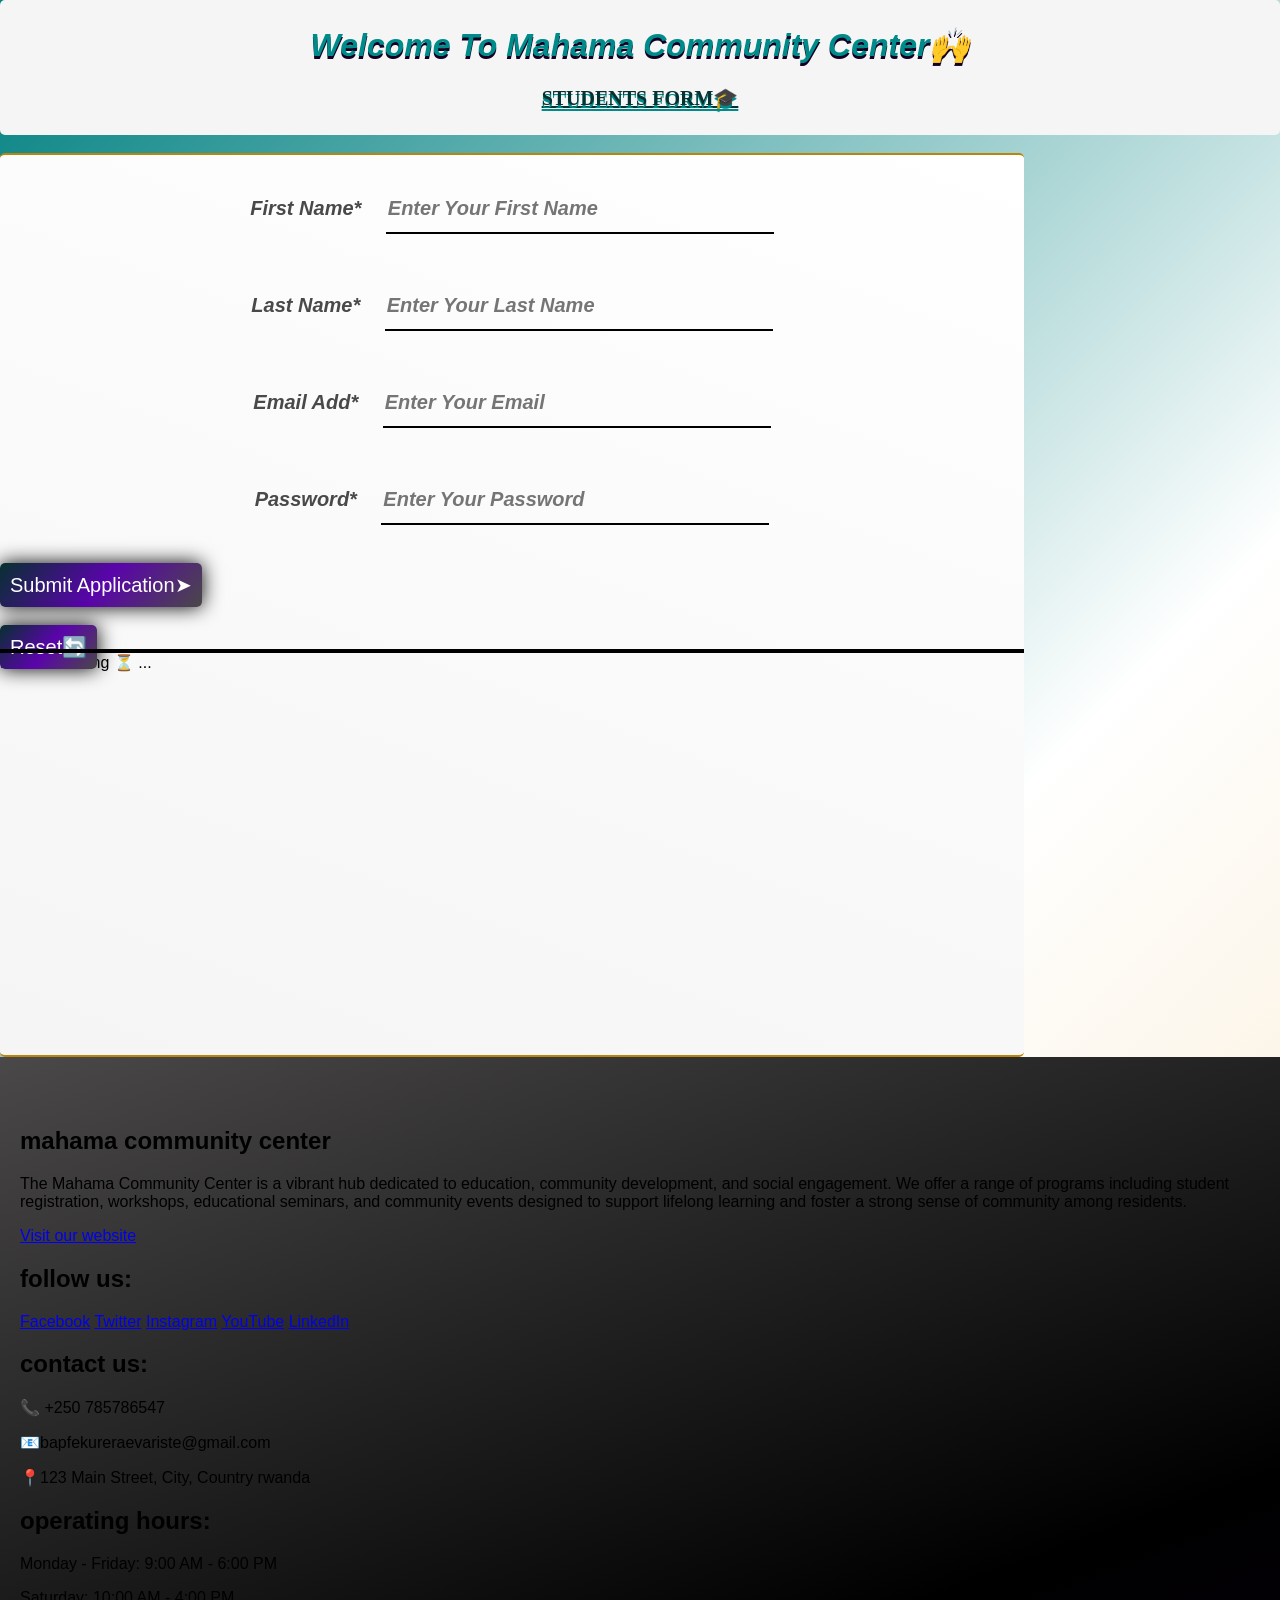
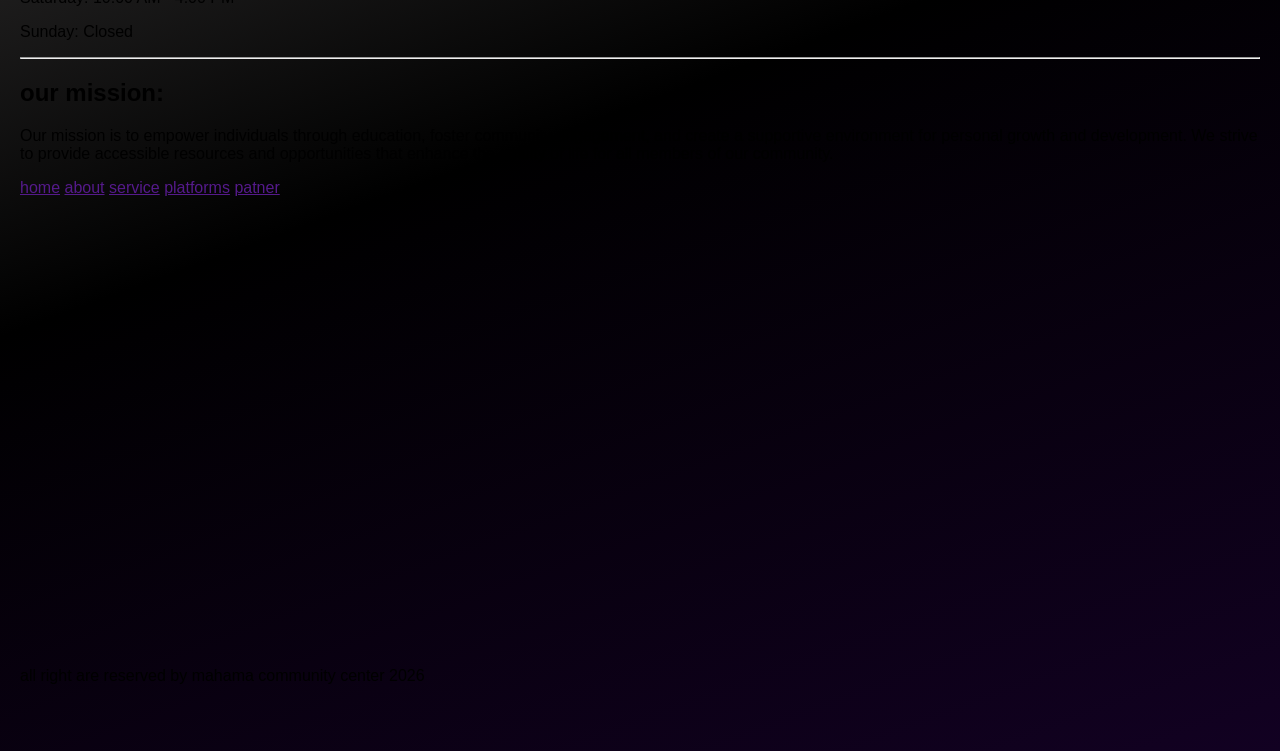
==== index.html @ 08a38965 "first committ" ====
<!DOCTYPE html>
<html lang="en">
<head>
    <meta charset="UTF-8">
    <meta name="viewport" content="width=device-width, initial-scale=1.0">
    <title>CED🗂️</title>
    <link rel="stylesheet" href="./index.css">
</head>
<body>
    <header class="header">
    <h1>welcome to mahama community center🙌</h1>
    <h3><span>students form🎓</span></h3>
    </header>
    <br>
    <div class="container" id="container">
    <form action="" id="myform">
        <div class="form">
            <label for="fname">first name*</label>
            <input type="text" name="fname" id="fname" placeholder="enter your first name">
        </div>
        <br>
        <div class="form">
            <label for="lname">last name*</label>
            <input type="text" name="name" id="lname" placeholder="enter your last name">
        </div>
        <br>
        <div class="form">
            <label for="email">email add*</label>
           <input type="text" name="email" id="email" placeholder="enter your email">
        </div>
        <br>
        <div class="form">
            <label for="password">password*</label>
            <input type="password" name="password" id="password" placeholder="enter your password">
        </div>
        <br>
        <div class="button">
            <button type="submit">submit application➤</button>
        </div>
        <br>
        <div class="btn">
            <button type="reset">reset🔄</button>
        </div>
        <div class="message" id="message"></div>
    </form>
    <div class="btn1" id="btn1">
        </div>
    </div>
    <div class="footer">
        <div class="head">
            <h2>mahama community center</h2>
            <p>The Mahama Community Center is a vibrant hub dedicated to education, community development, and social engagement. We offer a range of programs including student registration, workshops, educational seminars, and community events designed to support lifelong learning and foster a strong sense of community among residents.</p>
        </div>
        <div class="link">
            <a href="https://mahama-community-center.com">Visit our website</a>
        </div>
        <div class="social">
            <h2>follow us:</h2>
            <div class="media">
            <a href="https://facebook.com/mahamacomunitycenter">Facebook</a>
            <a href="https://twitter.com/mahamacomunitycenter">Twitter</a>
            <a href="https://instagram.com/mahamacomunitycenter">Instagram</a>
            <a href="https://youtube.com/mahamacommunitycenter">YouTube</a>
            <a href="https://linkedin.com/mahamacommunitycenter">LinkedIn</a>
            </div>
        </div>
        <div class="card1">
            <h2>contact us:</h2>
            <p>📞 +250 785786547</p>
            <p>📧bapfekureraevariste@gmail.com</p>
            <p>📍123 Main Street, City, Country rwanda</p>
        </div>
        <div class="card2">
            <h2>operating hours:</h2>
            <p>Monday - Friday: 9:00 AM - 6:00 PM</p>
            <p>Saturday: 10:00 AM - 4:00 PM</p>
            <p>Sunday: Closed</p>
        </div>
        <hr>
        <div class="card3">
            <h2>our mission:</h2>
            <p>Our mission is to empower individuals through education, foster community engagement, and create a supportive environment for personal growth and development. We strive to provide accessible resources and opportunities that enhance the quality of life for all members of our community.</p>
        </div>
        <div class="card4">
            <div class="card5">
            <a href="">home</a>
            <a href="">about</a>
            <a href="">service</a>
            <a href="">platforms</a>
            <a href="">patner</a>
            </div>
        </div>
        <div class="goole">
            <iframe 
  src="https://www.google.com/maps/embed?pb=!1m18!1m12!1m3!1d3976.1234567890123!2d30.1234567890123!3d-1.1234567890123!2m3!1f0!2f0!3f0!3m2!1i1024!2i768!4f13.1!3m3!1m2!1s0x123456789012345%3A0x123456789012345!2sMahama%20Community%20Center!5e0!3m2!1sen!2srw!4v1700000000000" 
  width="600" 
  height="450" 
  style="border:0;" 
  allowfullscreen="" 
  loading="lazy">
</iframe>

        </div>
        <div class="card6">
            <p>all right are reserved by mahama community center 2026</p>
        </div>
    </div>
    <script src="./index.js"></script>
</body>
</html>
---- index.css ----
body{
    margin: 0;
    padding: 0;
    font-family: Arial, Helvetica, sans-serif;
    background:linear-gradient(135deg,teal,white,wheat) ;
}
.header{
    text-align: center;
    justify-self: center;
    padding: 5px 4px;
    background-color: whitesmoke;
    border-radius: 5px;
}
.header h1{
    color:darkcyan;
    font-size: 2rem;
    font-style: italic;
    font-weight: 900;
    text-shadow: 0 3px 0 #120122;
    text-transform: capitalize;
}
.header h3{
    font: 20px bold;
    text-transform: uppercase;
    text-shadow: 0 3px 0 darkcyan;
    color: #073030;
    font-weight: 900;
    text-decoration: underline;
}
.container{
    width: 80vw;
    height: 100vh;
    justify-self: center;
    border-radius: 5px;
    border-top: 2px solid darkgoldenrod;
    border-bottom: 2px solid darkgoldenrod;
    background: linear-gradient(200deg,white,whitesmoke);
}
.form{
    justify-self: center;
    text-align: center;
    margin-top: 30px;
}
.form label{
    color: #4a4848;
    font-size: 20px;
    font-weight: 900;
    font-style: italic;
    text-transform: capitalize;
}
.form input{
    width: 30vw;
    height: 5vh;
    border-top: none;
    border-left: none;
    border-right: none;
    border-bottom: 2px solid black;
    margin-left: 20px;
    font-size: 20px;
    background-color: transparent;
}
.form input::placeholder{
    font-size: 20px;
    font-weight: 700;
    font-style: italic;
    text-transform: capitalize;
}
.form input:hover{
    transform: translateY(-5px);
    transition: all ease 0.3s;
    cursor: pointer;
    border-bottom: 2px solid purple;
}
.button{
    position: relative;
    justify-self: center;
}
.button button{
    padding: 10px 10px;
    border: none;
    border-radius: 5px;
    cursor: pointer;
    font-size: 20px;
    color: white;
    text-transform: capitalize;
    animation-duration: 3s;
    animation-name: eva;
    animation-delay: 2s;
    animation-fill-mode: forwards;
    animation-iteration-count: infinite;
    animation-direction: alternate;
    animation-play-state: running;
    background: linear-gradient(130deg,#073030,#5a04ab,#4a4848);
}
@keyframes eva{
    from{
        transform: translateY(0px) scale(0.8);
        opacity: 0.8;
    }
    to{
        transform: translateY(20px) scale(1);
        opacity: 1;
        box-shadow: 0 0 20px black;
    }
}
.button button:hover{
    transform: translateY(-5px);
    cursor: wait;
    transition: all ease 0.3s;
    background: linear-gradient(135deg,#5a04ab,#4a4848,#073030);
}
.btn{
    justify-self: center;
    position: relative;
}
.btn button{
      padding: 10px 10px;
    border: none;
    border-radius: 5px;
    cursor: pointer;
    font-size: 20px;
    color: white;
    text-transform: capitalize;
    animation-duration: 3s;
    animation-name: eva;
    animation-delay: 0.8s;
    animation-fill-mode: forwards;
    animation-iteration-count: infinite;
    animation-direction: alternate;
    animation-play-state: running;
    background: linear-gradient(130deg,#073030,#5a04ab,#4a4848);
}
.btn button:hover{
     transform: translateY(-5px);
    cursor: wait;
    transition: all ease 0.3s;
    background: linear-gradient(135deg,#5a04ab,#4a4848,#073030);
}
.message{
    position: relative;
    justify-self: center;
    background-color: #734747;
    border: 2px solid black;
    text-align: center;
    color: white;
    display:hidden;
}
.btn1 button{
    padding: 10px 10px;
    background-color: transparent;
    border: none;
}
.btn1 button a{
    color: white;
    font-size: 20px;
    text-decoration: none;
    cursor: pointer;
}
.footer{
    padding: 50px 20px;
    background: linear-gradient(160deg,#4a4848,#000,#120122);
}
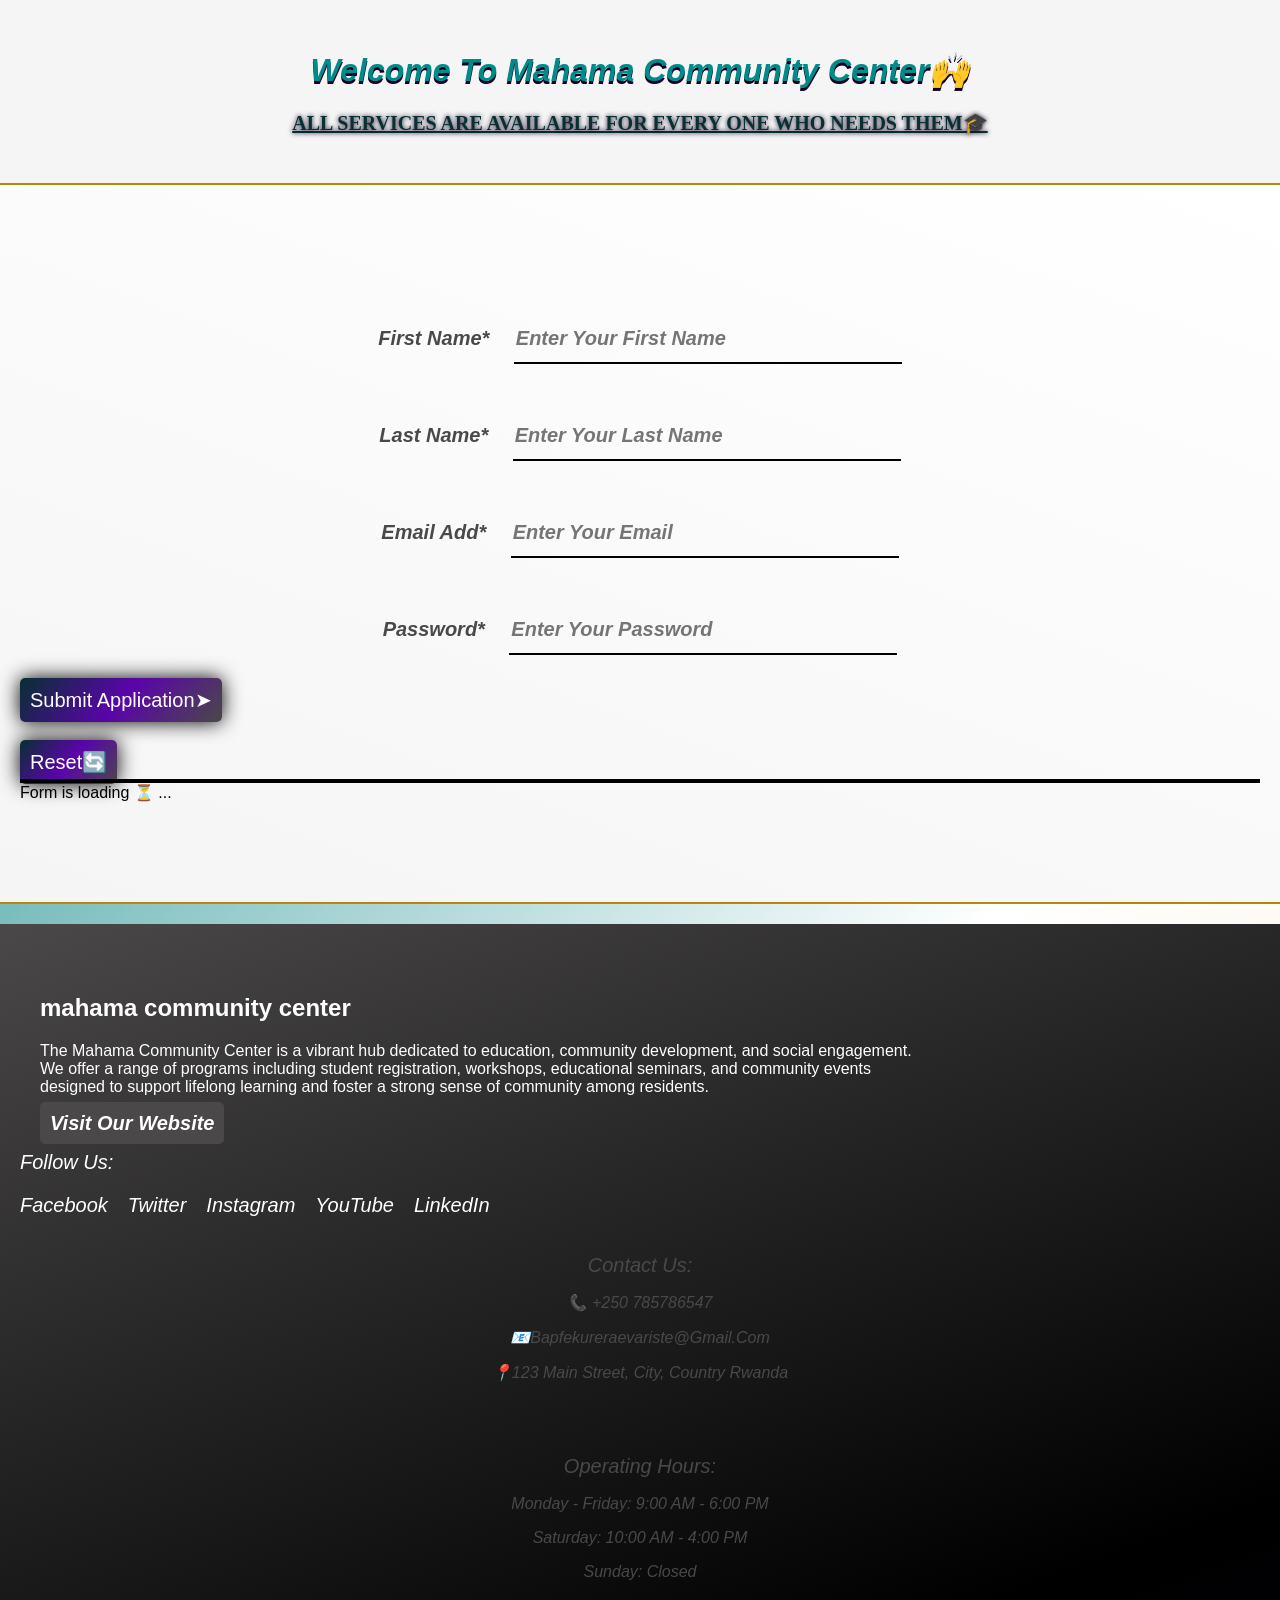
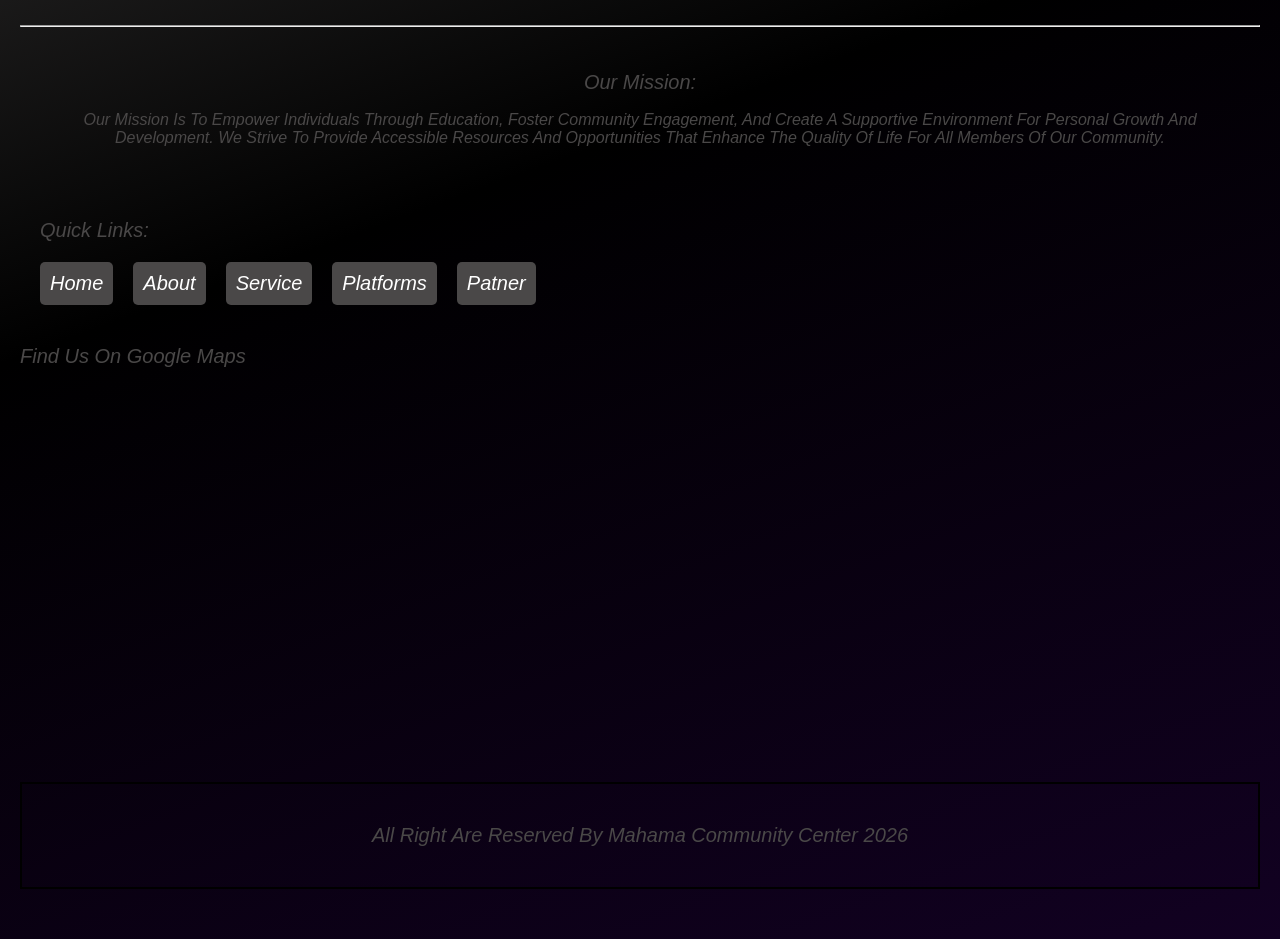
==== commit 9e9e92e8: "2commit" ====
--- a/index.html
+++ b/index.html
@@ -3,13 +3,13 @@
 <head>
     <meta charset="UTF-8">
     <meta name="viewport" content="width=device-width, initial-scale=1.0">
-    <title>CED🗂️</title>
+    <title>Mahama Community Center🗂️</title>
     <link rel="stylesheet" href="./index.css">
 </head>
 <body>
     <header class="header">
     <h1>welcome to mahama community center🙌</h1>
-    <h3><span>students form🎓</span></h3>
+    <h3><span>all services are available for every one who needs them🎓</span></h3>
     </header>
     <br>
     <div class="container" id="container">
@@ -52,7 +52,7 @@
             <p>The Mahama Community Center is a vibrant hub dedicated to education, community development, and social engagement. We offer a range of programs including student registration, workshops, educational seminars, and community events designed to support lifelong learning and foster a strong sense of community among residents.</p>
         </div>
         <div class="link">
-            <a href="https://mahama-community-center.com">Visit our website</a>
+            <a href="./index1.html">Visit our website</a>
         </div>
         <div class="social">
             <h2>follow us:</h2>
@@ -82,6 +82,7 @@
             <p>Our mission is to empower individuals through education, foster community engagement, and create a supportive environment for personal growth and development. We strive to provide accessible resources and opportunities that enhance the quality of life for all members of our community.</p>
         </div>
         <div class="card4">
+            <h2>quick links:</h2>
             <div class="card5">
             <a href="">home</a>
             <a href="">about</a>
@@ -91,6 +92,7 @@
             </div>
         </div>
         <div class="goole">
+            <h1>find us on google maps</h1>
             <iframe 
   src="https://www.google.com/maps/embed?pb=!1m18!1m12!1m3!1d3976.1234567890123!2d30.1234567890123!3d-1.1234567890123!2m3!1f0!2f0!3f0!3m2!1i1024!2i768!4f13.1!3m3!1m2!1s0x123456789012345%3A0x123456789012345!2sMahama%20Community%20Center!5e0!3m2!1sen!2srw!4v1700000000000" 
   width="600" 
--- a/index.css
+++ b/index.css
@@ -1,15 +1,14 @@
 body{
     margin: 0;
     padding: 0;
-    font-family: Arial, Helvetica, sans-serif;
+    font-family: Arial, sans-serif;
     background:linear-gradient(135deg,teal,white,wheat) ;
 }
 .header{
     text-align: center;
     justify-self: center;
-    padding: 5px 4px;
+    padding: 30px 20px;
     background-color: whitesmoke;
-    border-radius: 5px;
 }
 .header h1{
     color:darkcyan;
@@ -22,16 +21,16 @@
 .header h3{
     font: 20px bold;
     text-transform: uppercase;
-    text-shadow: 0 3px 0 darkcyan;
+    text-shadow:0 0 5px #120122;
     color: #073030;
     font-weight: 900;
     text-decoration: underline;
 }
 .container{
-    width: 80vw;
-    height: 100vh;
-    justify-self: center;
-    border-radius: 5px;
+    position: relative;
+    bottom: 20px;
+    padding: 100px 20px;
+    justify-self: center;
     border-top: 2px solid darkgoldenrod;
     border-bottom: 2px solid darkgoldenrod;
     background: linear-gradient(200deg,white,whitesmoke);
@@ -95,10 +94,11 @@
 @keyframes eva{
     from{
         transform: translateY(0px) scale(0.8);
-        opacity: 0.8;
+        opacity: 0.9;
+         box-shadow: 0 0 10px black;
     }
     to{
-        transform: translateY(20px) scale(1);
+        transform: translateY(5px) scale(1);
         opacity: 1;
         box-shadow: 0 0 20px black;
     }
@@ -159,4 +159,223 @@
 .footer{
     padding: 50px 20px;
     background: linear-gradient(160deg,#4a4848,#000,#120122);
+}
+.head{
+    position: relative;
+    justify-self: left;
+    margin-left: 20px;
+    width: 70vw;
+    height: auto;
+    background-color: transparent;
+    color: white;
+}
+.link{
+    position: relative;
+    justify-self: center;
+    margin-left: 20px;
+
+}
+.link a{
+    text-decoration: none;
+    color: white;
+    font-size: 20px;
+    font-weight: 900;
+    font-style: italic;
+    text-transform: capitalize;
+    background-color: #4a4848;
+    padding: 10px 10px;
+    border-radius: 5px;
+}
+.link a:hover{
+    background-color: #073030;
+    color: white;
+    transition: all ease 0.3s;
+}
+.card1{
+    position: relative;
+    justify-self: center;
+    background-color: transparent;
+    padding: 20px 20px;
+    text-align: center;
+}
+.card1 h2{
+    color: #4a4848;
+    font-size: 20px;
+    font-weight: 500;
+    font-style: italic;
+    text-transform: capitalize;
+}
+.card1 p{
+    color: #4a4848;
+    font-size: 16px;
+    font-weight: 500;
+    font-style: italic;
+    text-transform: capitalize;
+}
+.card2{
+    position: relative;
+    justify-self: center;
+    background-color: transparent;
+    padding: 20px 20px;
+    text-align: center;
+}
+.card2 h2{
+    color: #4a4848;
+    font-size: 20px;
+    font-weight: 500;
+    font-style: italic;
+    text-transform: capitalize;
+}
+.card2 p{
+    color: #4a4848;
+    font-size: 16px;
+    font-weight: 500;
+    font-style: italic;
+    text-transform: capitalize;
+}
+.social h2{
+    color: white;
+    font-size: 20px;
+    top: 20px;
+    font-weight: 500;
+    font-style: italic;
+    text-transform: capitalize;
+}
+.card2 p{
+    color: #4a4848;
+    font-size: 16px;
+    font-weight: 500;
+    font-style: italic;
+    text-transform: capitalize;
+}
+.media{
+    display: flex;
+    flex-wrap: wrap;
+    gap: 20px;
+     margin-top: 20px;
+}
+.media a{
+    text-decoration: none;
+    color: white;
+    font-size: 20px;
+    font-weight: 500;
+    font-style: italic;
+    text-transform: capitalize;
+}
+.media a:hover{
+    background-color: #073030;
+    color: white;
+    transition: all ease 0.3s;
+    transform: translateY(-5px);
+}
+.card2{
+    position: relative;
+    justify-self: center;
+    background-color: transparent;
+    padding: 20px 20px;
+    text-align: center;
+}
+.card2 h2{
+    color: #4a4848;
+    font-size: 20px;
+    font-weight: 500;
+    font-style: italic;
+    text-transform: capitalize;
+}
+.card2 p{
+    color: #4a4848;
+    font-size: 16px;
+    font-weight: 500;
+    font-style: italic;
+    text-transform: capitalize;
+}
+.card3{
+    position: relative;
+    justify-self: center;
+    background-color: transparent;
+    padding: 20px 20px;
+    text-align: center;
+}
+.card3 h2{
+    color: #4a4848;
+    font-size: 20px;
+    font-weight: 500;
+    font-style: italic;
+    text-transform: capitalize;
+}
+.card3 p{
+    color: #4a4848;
+    font-size: 16px;
+    font-weight: 500;
+    font-style: italic;
+    text-transform: capitalize;
+}
+.card4{
+    position: relative;
+    justify-self: center;
+    background-color: transparent;
+    padding: 20px 20px;
+}
+.card4 h2{
+    color: #4a4848;
+    font-size: 20px;
+    font-weight: 500;
+    font-style: italic;
+    text-transform: capitalize;
+}
+.card5{
+    display: flex;
+    flex-wrap: wrap;
+    gap: 20px;
+    margin-top: 20px;
+}
+.card5 a{
+    text-decoration: none;
+    color: white;
+    font-size: 20px;
+    font-weight: 500;
+    font-style: italic;
+    text-transform: capitalize;
+    background-color: #4a4848;
+    padding: 10px 10px;
+    border-radius: 5px;
+}
+.card5 a:hover{
+    background-color: #073030;
+    color: white;
+    transition: all ease 0.3s;
+    transform: translateY(-5px);
+}
+.goole{
+    position: relative;
+    justify-self: center;
+    margin-top: 20px;
+}
+.goole h1{
+    color: #4a4848;
+    font-size: 20px;
+    font-weight: 500;
+    font-style: italic;
+    text-transform: capitalize;
+    margin-bottom: 10px;
+}
+.goole iframe{
+    width: 100%;
+    height: 400px;
+    border: none;
+}
+.card6{
+    position: relative;
+    justify-self: center;
+    background-color: transparent;
+    border: 2px solid black;
+    padding: 20px 20px;
+    text-align: center;
+}
+.card6 p{
+    color: #4a4848;
+    font-size: 20px;
+    font-weight: 500;
+    font-style: italic;
+    text-transform: capitalize;
 }
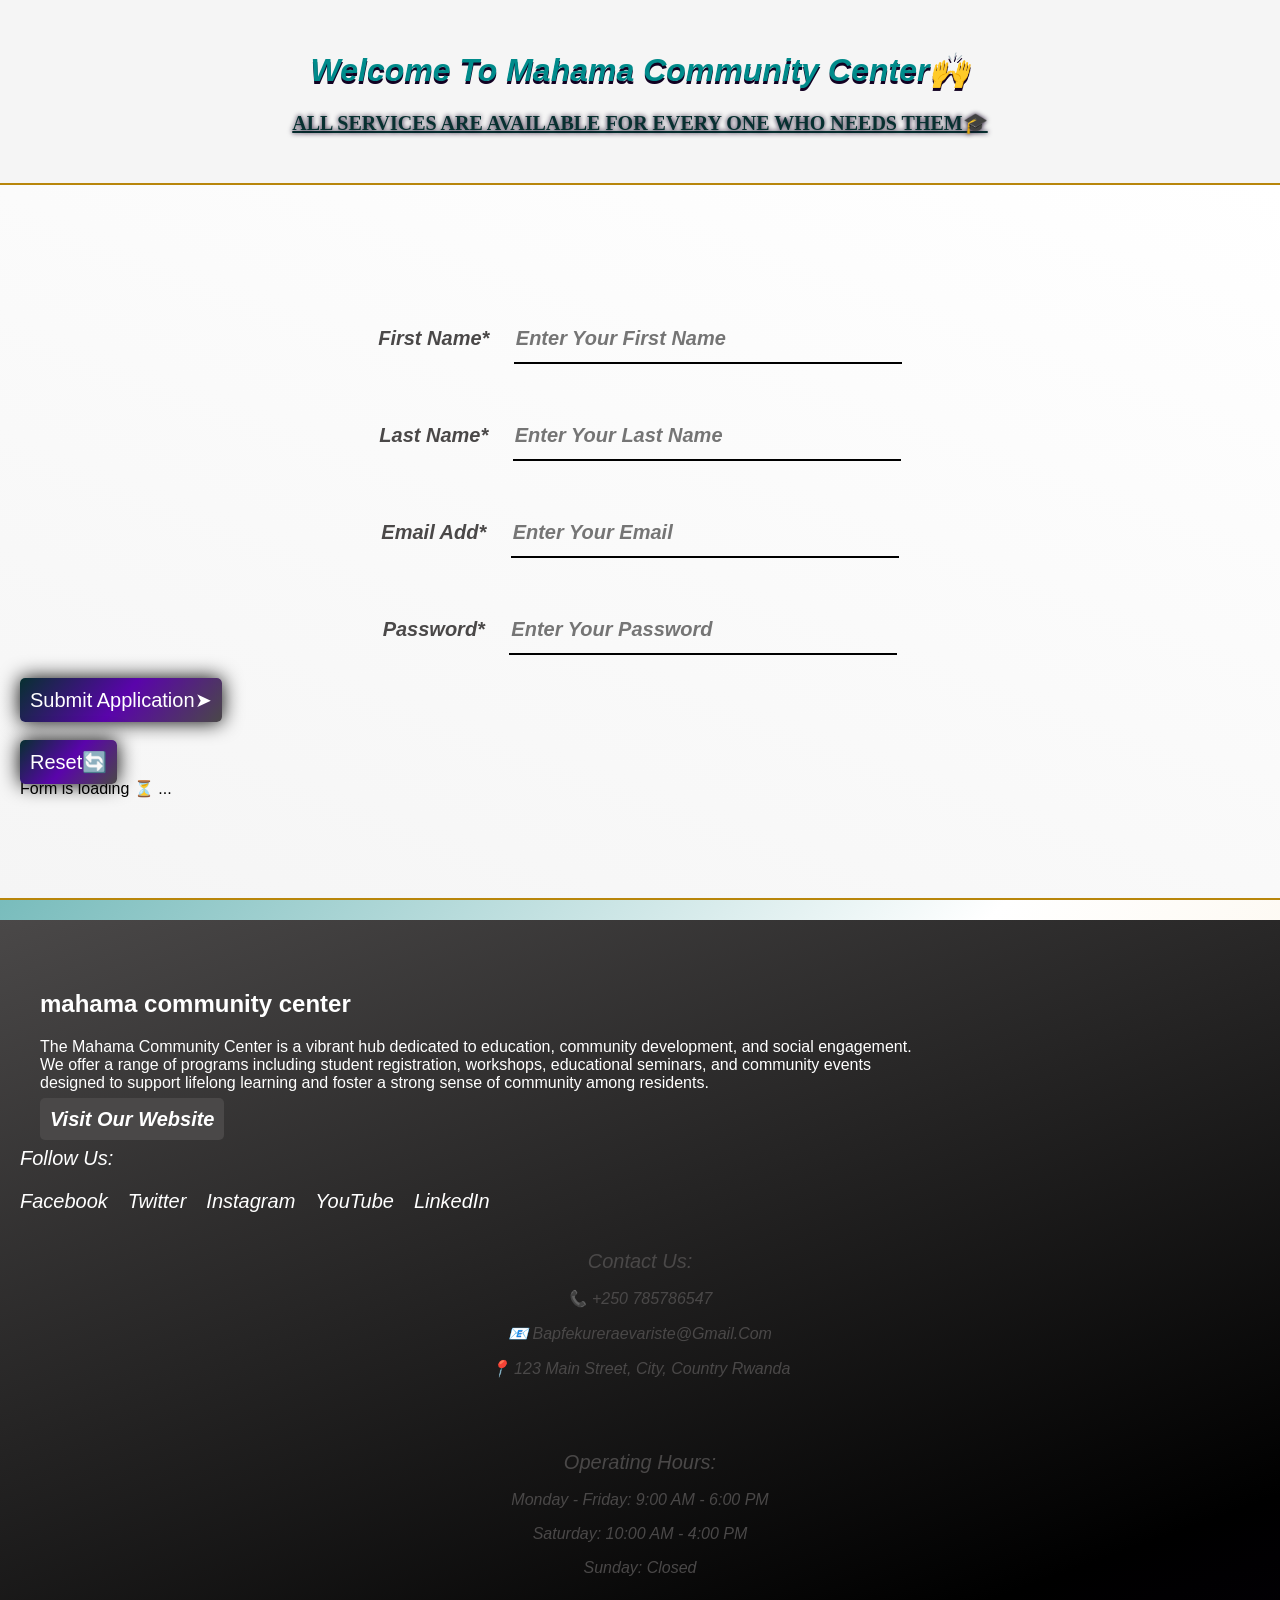
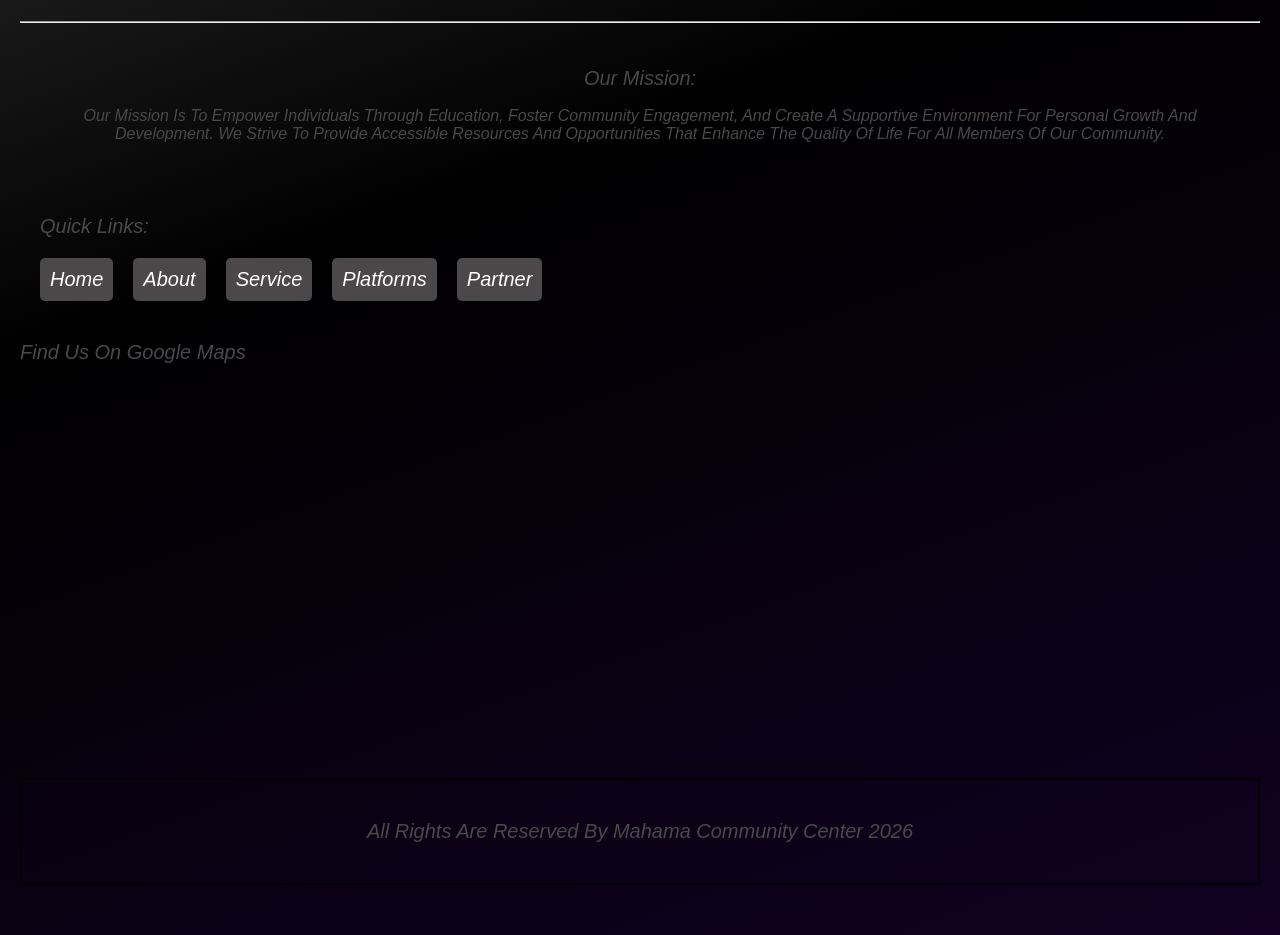
==== commit 4646290f: "3commit" ====
--- a/index.html
+++ b/index.html
@@ -4,47 +4,399 @@
     <meta charset="UTF-8">
     <meta name="viewport" content="width=device-width, initial-scale=1.0">
     <title>Mahama Community Center🗂️</title>
-    <link rel="stylesheet" href="./index.css">
+    <style>
+        body {
+            margin: 0;
+            padding: 0;
+            font-family: Arial, sans-serif;
+            background: linear-gradient(135deg, teal, white, wheat);
+        }
+        .header {
+            text-align: center;
+            justify-self: center;
+            padding: 30px 20px;
+            background-color: whitesmoke;
+        }
+        .header h1 {
+            color: darkcyan;
+            font-size: 2rem;
+            font-style: italic;
+            font-weight: 900;
+            text-shadow: 0 3px 0 #120122;
+            text-transform: capitalize;
+        }
+        .header h3 {
+            font: 20px bold;
+            text-transform: uppercase;
+            text-shadow: 0 0 5px #120122;
+            color: #073030;
+            font-weight: 900;
+            text-decoration: underline;
+        }
+        .container {
+            position: relative;
+            bottom: 20px;
+            padding: 100px 20px;
+            justify-self: center;
+            border-top: 2px solid darkgoldenrod;
+            border-bottom: 2px solid darkgoldenrod;
+            background: linear-gradient(200deg, white, whitesmoke);
+        }
+        .form {
+            justify-self: center;
+            text-align: center;
+            margin-top: 30px;
+        }
+        .form label {
+            color: #4a4848;
+            font-size: 20px;
+            font-weight: 900;
+            font-style: italic;
+            text-transform: capitalize;
+        }
+        .form input {
+            width: 30vw;
+            height: 5vh;
+            border-top: none;
+            border-left: none;
+            border-right: none;
+            border-bottom: 2px solid black;
+            margin-left: 20px;
+            font-size: 20px;
+            background-color: transparent;
+        }
+        .form input::placeholder {
+            font-size: 20px;
+            font-weight: 700;
+            font-style: italic;
+            text-transform: capitalize;
+        }
+        .form input:hover {
+            transform: translateY(-5px);
+            transition: all ease 0.3s;
+            cursor: pointer;
+            border-bottom: 2px solid purple;
+        }
+        .button {
+            position: relative;
+            justify-self: center;
+        }
+        .button button {
+            padding: 10px 10px;
+            border: none;
+            border-radius: 5px;
+            cursor: pointer;
+            font-size: 20px;
+            color: white;
+            text-transform: capitalize;
+            animation-duration: 3s;
+            animation-name: eva;
+            animation-delay: 2s;
+            animation-fill-mode: forwards;
+            animation-iteration-count: infinite;
+            animation-direction: alternate;
+            animation-play-state: running;
+            background: linear-gradient(130deg, #073030, #5a04ab, #4a4848);
+        }
+        @keyframes eva {
+            from {
+                transform: translateY(0px) scale(0.8);
+                opacity: 0.9;
+                box-shadow: 0 0 10px black;
+            }
+            to {
+                transform: translateY(5px) scale(1);
+                opacity: 1;
+                box-shadow: 0 0 20px black;
+            }
+        }
+        .button button:hover {
+            transform: translateY(-5px);
+            cursor: wait;
+            transition: all ease 0.3s;
+            background: linear-gradient(135deg, #5a04ab, #4a4848, #073030);
+        }
+        .btn {
+            justify-self: center;
+            position: relative;
+        }
+        .btn button {
+            padding: 10px 10px;
+            border: none;
+            border-radius: 5px;
+            cursor: pointer;
+            font-size: 20px;
+            color: white;
+            text-transform: capitalize;
+            animation-duration: 3s;
+            animation-name: eva;
+            animation-delay: 0.8s;
+            animation-fill-mode: forwards;
+            animation-iteration-count: infinite;
+            animation-direction: alternate;
+            animation-play-state: running;
+            background: linear-gradient(130deg, #073030, #5a04ab, #4a4848);
+        }
+        .btn button:hover {
+            transform: translateY(-5px);
+            cursor: wait;
+            transition: all ease 0.3s;
+            background: linear-gradient(135deg, #5a04ab, #4a4848, #073030);
+        }
+        .message {
+            position: relative;
+            justify-self: center;
+            background-color: #734747;
+            border: 2px solid black;
+            text-align: center;
+            color: white;
+            display: none;
+        }
+        .btn1 button {
+            padding: 10px 10px;
+            background-color: transparent;
+            border: none;
+        }
+        .btn1 button a {
+            color: white;
+            font-size: 20px;
+            text-decoration: none;
+            cursor: pointer;
+        }
+        .footer {
+            padding: 50px 20px;
+            background: linear-gradient(160deg, #4a4848, #000, #120122);
+        }
+        .head {
+            position: relative;
+            justify-self: left;
+            margin-left: 20px;
+            width: 70vw;
+            height: auto;
+            background-color: transparent;
+            color: white;
+        }
+        .link {
+            position: relative;
+            justify-self: center;
+            margin-left: 20px;
+        }
+        .link a {
+            text-decoration: none;
+            color: white;
+            font-size: 20px;
+            font-weight: 900;
+            font-style: italic;
+            text-transform: capitalize;
+            background-color: #4a4848;
+            padding: 10px 10px;
+            border-radius: 5px;
+        }
+        .link a:hover {
+            background-color: #073030;
+            color: white;
+            transition: all ease 0.3s;
+        }
+        .card1 {
+            position: relative;
+            justify-self: center;
+            background-color: transparent;
+            padding: 20px 20px;
+            text-align: center;
+        }
+        .card1 h2 {
+            color: #4a4848;
+            font-size: 20px;
+            font-weight: 500;
+            font-style: italic;
+            text-transform: capitalize;
+        }
+        .card1 p {
+            color: #4a4848;
+            font-size: 16px;
+            font-weight: 500;
+            font-style: italic;
+            text-transform: capitalize;
+        }
+        .card2 {
+            position: relative;
+            justify-self: center;
+            background-color: transparent;
+            padding: 20px 20px;
+            text-align: center;
+        }
+        .card2 h2 {
+            color: #4a4848;
+            font-size: 20px;
+            font-weight: 500;
+            font-style: italic;
+            text-transform: capitalize;
+        }
+        .card2 p {
+            color: #4a4848;
+            font-size: 16px;
+            font-weight: 500;
+            font-style: italic;
+            text-transform: capitalize;
+        }
+        .social h2 {
+            color: white;
+            font-size: 20px;
+            top: 20px;
+            font-weight: 500;
+            font-style: italic;
+            text-transform: capitalize;
+        }
+        .media {
+            display: flex;
+            flex-wrap: wrap;
+            gap: 20px;
+            margin-top: 20px;
+        }
+        .media a {
+            text-decoration: none;
+            color: white;
+            font-size: 20px;
+            font-weight: 500;
+            font-style: italic;
+            text-transform: capitalize;
+        }
+        .media a:hover {
+            background-color: #073030;
+            color: white;
+            transition: all ease 0.3s;
+            transform: translateY(-5px);
+        }
+        .card3 {
+            position: relative;
+            justify-self: center;
+            background-color: transparent;
+            padding: 20px 20px;
+            text-align: center;
+        }
+        .card3 h2 {
+            color: #4a4848;
+            font-size: 20px;
+            font-weight: 500;
+            font-style: italic;
+            text-transform: capitalize;
+        }
+        .card3 p {
+            color: #4a4848;
+            font-size: 16px;
+            font-weight: 500;
+            font-style: italic;
+            text-transform: capitalize;
+        }
+        .card4 {
+            position: relative;
+            justify-self: center;
+            background-color: transparent;
+            padding: 20px 20px;
+        }
+        .card4 h2 {
+            color: #4a4848;
+            font-size: 20px;
+            font-weight: 500;
+            font-style: italic;
+            text-transform: capitalize;
+        }
+        .card5 {
+            display: flex;
+            flex-wrap: wrap;
+            gap: 20px;
+            margin-top: 20px;
+        }
+        .card5 a {
+            text-decoration: none;
+            color: white;
+            font-size: 20px;
+            font-weight: 500;
+            font-style: italic;
+            text-transform: capitalize;
+            background-color: #4a4848;
+            padding: 10px 10px;
+            border-radius: 5px;
+        }
+        .card5 a:hover {
+            background-color: #073030;
+            color: white;
+            transition: all ease 0.3s;
+            transform: translateY(-5px);
+        }
+        .goole {
+            position: relative;
+            justify-self: center;
+            margin-top: 20px;
+        }
+        .goole h1 {
+            color: #4a4848;
+            font-size: 20px;
+            font-weight: 500;
+            font-style: italic;
+            text-transform: capitalize;
+            margin-bottom: 10px;
+        }
+        .goole iframe {
+            width: 100%;
+            height: 400px;
+            border: none;
+        }
+        .card6 {
+            position: relative;
+            justify-self: center;
+            background-color: transparent;
+            border: 2px solid black;
+            padding: 20px 20px;
+            text-align: center;
+        }
+        .card6 p {
+            color: #4a4848;
+            font-size: 20px;
+            font-weight: 500;
+            font-style: italic;
+            text-transform: capitalize;
+        }
+    </style>
 </head>
 <body>
     <header class="header">
-    <h1>welcome to mahama community center🙌</h1>
-    <h3><span>all services are available for every one who needs them🎓</span></h3>
+        <h1>welcome to mahama community center🙌</h1>
+        <h3><span>all services are available for every one who needs them🎓</span></h3>
     </header>
     <br>
     <div class="container" id="container">
-    <form action="" id="myform">
-        <div class="form">
-            <label for="fname">first name*</label>
-            <input type="text" name="fname" id="fname" placeholder="enter your first name">
-        </div>
-        <br>
-        <div class="form">
-            <label for="lname">last name*</label>
-            <input type="text" name="name" id="lname" placeholder="enter your last name">
-        </div>
-        <br>
-        <div class="form">
-            <label for="email">email add*</label>
-           <input type="text" name="email" id="email" placeholder="enter your email">
-        </div>
-        <br>
-        <div class="form">
-            <label for="password">password*</label>
-            <input type="password" name="password" id="password" placeholder="enter your password">
-        </div>
-        <br>
-        <div class="button">
-            <button type="submit">submit application➤</button>
-        </div>
-        <br>
-        <div class="btn">
-            <button type="reset">reset🔄</button>
-        </div>
-        <div class="message" id="message"></div>
-    </form>
-    <div class="btn1" id="btn1">
-        </div>
+        <form action="" id="myform">
+            <div class="form">
+                <label for="fname">first name*</label>
+                <input type="text" name="fname" id="fname" placeholder="enter your first name">
+            </div>
+            <br>
+            <div class="form">
+                <label for="lname">last name*</label>
+                <input type="text" name="name" id="lname" placeholder="enter your last name">
+            </div>
+            <br>
+            <div class="form">
+                <label for="email">email add*</label>
+                <input type="text" name="email" id="email" placeholder="enter your email">
+            </div>
+            <br>
+            <div class="form">
+                <label for="password">password*</label>
+                <input type="password" name="password" id="password" placeholder="enter your password">
+            </div>
+            <br>
+            <div class="button">
+                <button type="submit">submit application➤</button>
+            </div>
+            <br>
+            <div class="btn">
+                <button type="reset">reset🔄</button>
+            </div>
+            <div class="message" id="message"></div>
+        </form>
+        <div class="btn1" id="btn1"></div>
     </div>
     <div class="footer">
         <div class="head">
@@ -57,18 +409,18 @@
         <div class="social">
             <h2>follow us:</h2>
             <div class="media">
-            <a href="https://facebook.com/mahamacomunitycenter">Facebook</a>
-            <a href="https://twitter.com/mahamacomunitycenter">Twitter</a>
-            <a href="https://instagram.com/mahamacomunitycenter">Instagram</a>
-            <a href="https://youtube.com/mahamacommunitycenter">YouTube</a>
-            <a href="https://linkedin.com/mahamacommunitycenter">LinkedIn</a>
+                <a href="https://facebook.com/mahamacommunitycenter">Facebook</a>
+                <a href="https://twitter.com/mahamacommunitycenter">Twitter</a>
+                <a href="https://instagram.com/mahamacommunitycenter">Instagram</a>
+                <a href="https://youtube.com/mahamacommunitycenter">YouTube</a>
+                <a href="https://linkedin.com/mahamacommunitycenter">LinkedIn</a>
             </div>
         </div>
         <div class="card1">
             <h2>contact us:</h2>
             <p>📞 +250 785786547</p>
-            <p>📧bapfekureraevariste@gmail.com</p>
-            <p>📍123 Main Street, City, Country rwanda</p>
+            <p>📧 bapfekureraevariste@gmail.com</p>
+            <p>📍 123 Main Street, City, Country Rwanda</p>
         </div>
         <div class="card2">
             <h2>operating hours:</h2>
@@ -84,29 +436,99 @@
         <div class="card4">
             <h2>quick links:</h2>
             <div class="card5">
-            <a href="">home</a>
-            <a href="">about</a>
-            <a href="">service</a>
-            <a href="">platforms</a>
-            <a href="">patner</a>
+                <a href="#home">home</a>
+                <a href="#about">about</a>
+                <a href="#service">service</a>
+                <a href="#platforms">platforms</a>
+                <a href="#partner">partner</a>
             </div>
         </div>
         <div class="goole">
             <h1>find us on google maps</h1>
-            <iframe 
-  src="https://www.google.com/maps/embed?pb=!1m18!1m12!1m3!1d3976.1234567890123!2d30.1234567890123!3d-1.1234567890123!2m3!1f0!2f0!3f0!3m2!1i1024!2i768!4f13.1!3m3!1m2!1s0x123456789012345%3A0x123456789012345!2sMahama%20Community%20Center!5e0!3m2!1sen!2srw!4v1700000000000" 
-  width="600" 
-  height="450" 
-  style="border:0;" 
-  allowfullscreen="" 
-  loading="lazy">
-</iframe>
-
+            <iframe src="https://www.google.com/maps/embed?pb=!1m18!1m12!1m3!1d3976.1234567890123!2d30.1234567890123!3d-1.1234567890123!2m3!1f0!2f0!3f0!3m2!1i1024!2i768!4f13.1!3m3!1m2!1s0x123456789012345%3A0x123456789012345!2sMahama%20Community%20Center!5e0!3m2!1sen!2srw!4v1700000000000" width="600" height="450" style="border:0;" allowfullscreen="" loading="lazy"></iframe>
         </div>
         <div class="card6">
-            <p>all right are reserved by mahama community center 2026</p>
+            <p>all rights are reserved by mahama community center 2026</p>
         </div>
     </div>
-    <script src="./index.js"></script>
+    <script>
+        const myform = document.getElementById('myform');
+        const message = document.getElementById('message');
+        const btn1 = document.getElementById('btn1');
+
+        myform.addEventListener('submit', (e) => {
+            e.preventDefault();
+
+            const fname = document.getElementById('fname').value.trim();
+            const lname = document.getElementById('lname').value.trim();
+            const email = document.getElementById('email').value.trim();
+            const password = document.getElementById('password').value.trim();
+
+            // 1. Validation Check First
+            if (!fname || !lname || !email || !password) {
+                alert('Please fill out all fields ❌');
+                return;
+            }
+
+            // 2. Success Message Styling
+            message.style.display = 'block';
+            message.style.backgroundColor = 'darkgreen';
+            message.style.color = 'white';
+            message.style.padding = '30px';
+            message.style.position = 'absolute';
+            message.style.top = '100px';
+            message.style.left = '50%'; // Centered accurately
+            message.style.transform = 'translateX(-50%)';
+            message.style.width = '40vw';
+            message.style.position = 'fixed';
+            message.style.borderRadius = '5px';
+
+            // 3. Close Button Styling & Text
+            btn1.style.display = 'block';
+            btn1.style.margin = '20px auto 0'; // Centers button in the div
+            btn1.style.backgroundColor = 'red';
+            btn1.style.color = 'white';
+            btn1.style.border = 'none';
+            btn1.style.borderRadius = '5px';
+            btn1.style.cursor = 'pointer';
+            btn1.innerText = 'Close';
+            btn1.style.padding = '10px 10px';
+
+            // 4. Update Content
+            message.innerHTML = `
+                <p>Thank you for your information 🤝!!</p>
+                <p>1. First name: ${fname} ✅</p>
+                <p>2. Last name: ${lname} ✅</p>
+                <p>3. Email: ${email} ✅</p>
+                <p>4. Password: ${password} ✅</p>
+            `;
+
+            // Append the button back inside the message if it's not already
+            message.appendChild(btn1);
+
+            myform.reset();
+        });
+
+        // 5. Close Button Logic
+        btn1.addEventListener('click', () => {
+            btn1.innerHTML = `
+                <div class='card'><a href='./index.html'><button>Switch Next✨</a></button></div>
+            `;
+        });
+
+        document.addEventListener('DOMContentLoaded', () => {
+            const container = document.getElementById('container');
+
+            // Example: create a child element and append it
+            const child = document.createElement('div');
+            child.textContent = 'Form is loading ⏳ ...';
+            container.appendChild(child);
+
+            // Show alert once after 1 second
+            setTimeout(() => {
+                alert('Mahama Community Center...');
+            }, 1000);
+        });
+    </script>
 </body>
 </html>
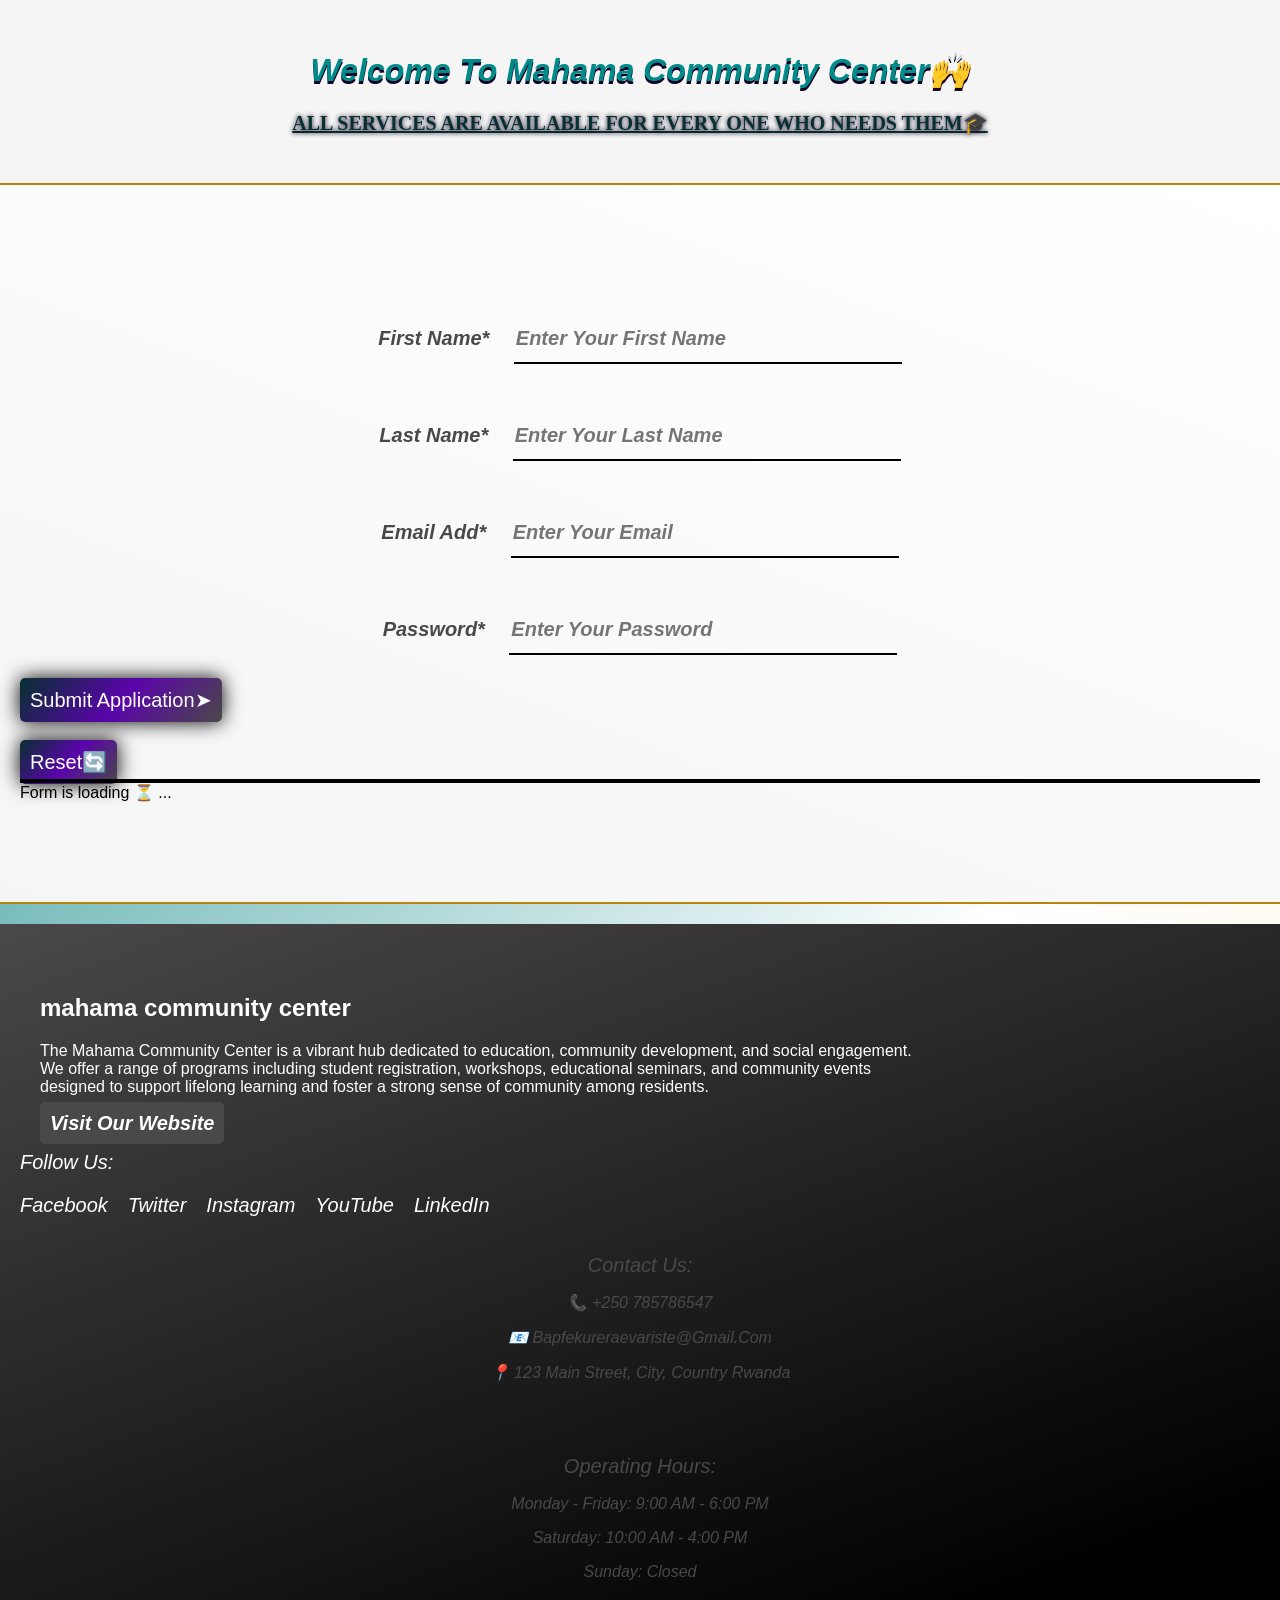
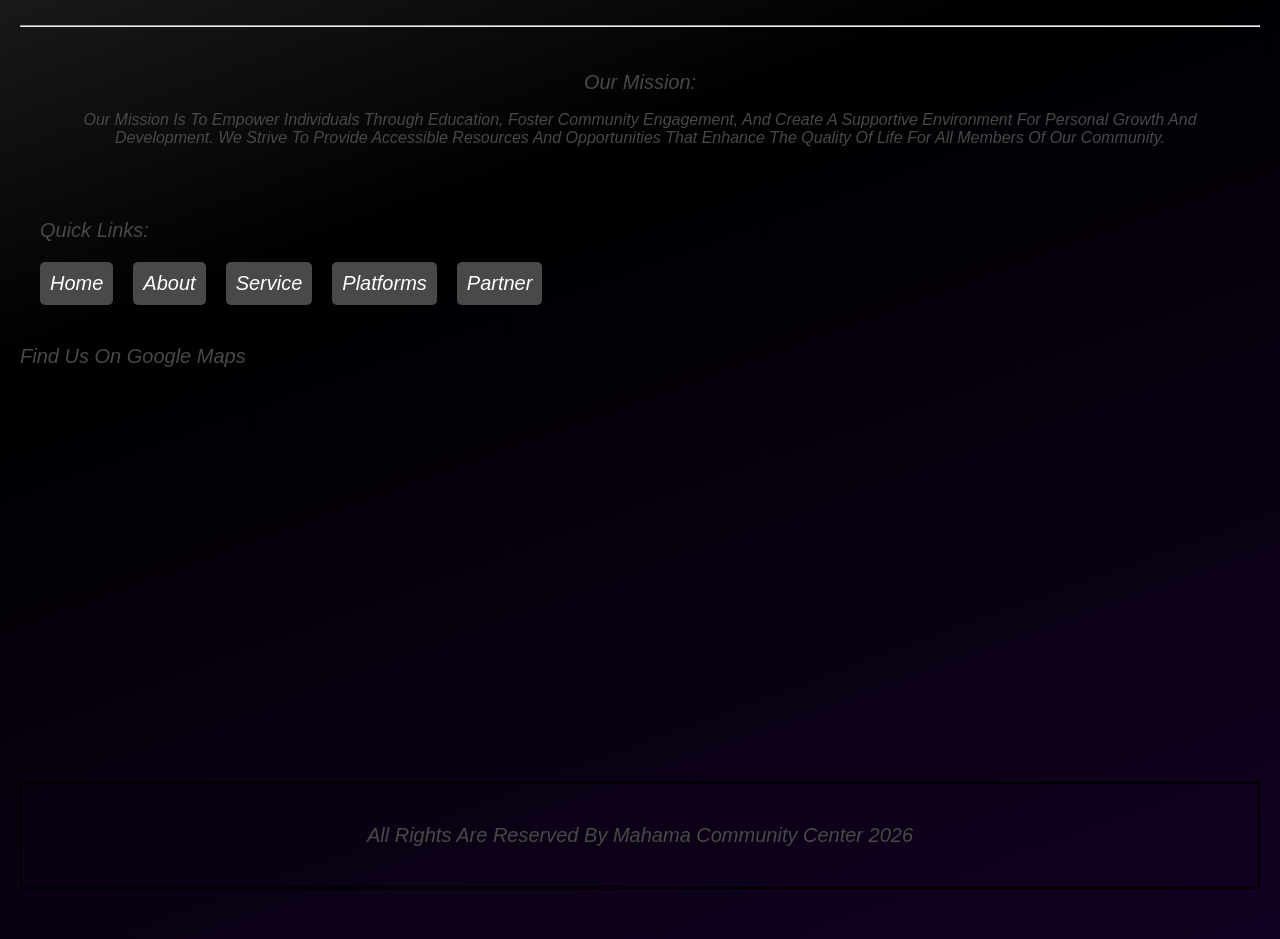
==== commit 39744fbe: "3commit" ====
--- a/index.html
+++ b/index.html
@@ -4,360 +4,7 @@
     <meta charset="UTF-8">
     <meta name="viewport" content="width=device-width, initial-scale=1.0">
     <title>Mahama Community Center🗂️</title>
-    <style>
-        body {
-            margin: 0;
-            padding: 0;
-            font-family: Arial, sans-serif;
-            background: linear-gradient(135deg, teal, white, wheat);
-        }
-        .header {
-            text-align: center;
-            justify-self: center;
-            padding: 30px 20px;
-            background-color: whitesmoke;
-        }
-        .header h1 {
-            color: darkcyan;
-            font-size: 2rem;
-            font-style: italic;
-            font-weight: 900;
-            text-shadow: 0 3px 0 #120122;
-            text-transform: capitalize;
-        }
-        .header h3 {
-            font: 20px bold;
-            text-transform: uppercase;
-            text-shadow: 0 0 5px #120122;
-            color: #073030;
-            font-weight: 900;
-            text-decoration: underline;
-        }
-        .container {
-            position: relative;
-            bottom: 20px;
-            padding: 100px 20px;
-            justify-self: center;
-            border-top: 2px solid darkgoldenrod;
-            border-bottom: 2px solid darkgoldenrod;
-            background: linear-gradient(200deg, white, whitesmoke);
-        }
-        .form {
-            justify-self: center;
-            text-align: center;
-            margin-top: 30px;
-        }
-        .form label {
-            color: #4a4848;
-            font-size: 20px;
-            font-weight: 900;
-            font-style: italic;
-            text-transform: capitalize;
-        }
-        .form input {
-            width: 30vw;
-            height: 5vh;
-            border-top: none;
-            border-left: none;
-            border-right: none;
-            border-bottom: 2px solid black;
-            margin-left: 20px;
-            font-size: 20px;
-            background-color: transparent;
-        }
-        .form input::placeholder {
-            font-size: 20px;
-            font-weight: 700;
-            font-style: italic;
-            text-transform: capitalize;
-        }
-        .form input:hover {
-            transform: translateY(-5px);
-            transition: all ease 0.3s;
-            cursor: pointer;
-            border-bottom: 2px solid purple;
-        }
-        .button {
-            position: relative;
-            justify-self: center;
-        }
-        .button button {
-            padding: 10px 10px;
-            border: none;
-            border-radius: 5px;
-            cursor: pointer;
-            font-size: 20px;
-            color: white;
-            text-transform: capitalize;
-            animation-duration: 3s;
-            animation-name: eva;
-            animation-delay: 2s;
-            animation-fill-mode: forwards;
-            animation-iteration-count: infinite;
-            animation-direction: alternate;
-            animation-play-state: running;
-            background: linear-gradient(130deg, #073030, #5a04ab, #4a4848);
-        }
-        @keyframes eva {
-            from {
-                transform: translateY(0px) scale(0.8);
-                opacity: 0.9;
-                box-shadow: 0 0 10px black;
-            }
-            to {
-                transform: translateY(5px) scale(1);
-                opacity: 1;
-                box-shadow: 0 0 20px black;
-            }
-        }
-        .button button:hover {
-            transform: translateY(-5px);
-            cursor: wait;
-            transition: all ease 0.3s;
-            background: linear-gradient(135deg, #5a04ab, #4a4848, #073030);
-        }
-        .btn {
-            justify-self: center;
-            position: relative;
-        }
-        .btn button {
-            padding: 10px 10px;
-            border: none;
-            border-radius: 5px;
-            cursor: pointer;
-            font-size: 20px;
-            color: white;
-            text-transform: capitalize;
-            animation-duration: 3s;
-            animation-name: eva;
-            animation-delay: 0.8s;
-            animation-fill-mode: forwards;
-            animation-iteration-count: infinite;
-            animation-direction: alternate;
-            animation-play-state: running;
-            background: linear-gradient(130deg, #073030, #5a04ab, #4a4848);
-        }
-        .btn button:hover {
-            transform: translateY(-5px);
-            cursor: wait;
-            transition: all ease 0.3s;
-            background: linear-gradient(135deg, #5a04ab, #4a4848, #073030);
-        }
-        .message {
-            position: relative;
-            justify-self: center;
-            background-color: #734747;
-            border: 2px solid black;
-            text-align: center;
-            color: white;
-            display: none;
-        }
-        .btn1 button {
-            padding: 10px 10px;
-            background-color: transparent;
-            border: none;
-        }
-        .btn1 button a {
-            color: white;
-            font-size: 20px;
-            text-decoration: none;
-            cursor: pointer;
-        }
-        .footer {
-            padding: 50px 20px;
-            background: linear-gradient(160deg, #4a4848, #000, #120122);
-        }
-        .head {
-            position: relative;
-            justify-self: left;
-            margin-left: 20px;
-            width: 70vw;
-            height: auto;
-            background-color: transparent;
-            color: white;
-        }
-        .link {
-            position: relative;
-            justify-self: center;
-            margin-left: 20px;
-        }
-        .link a {
-            text-decoration: none;
-            color: white;
-            font-size: 20px;
-            font-weight: 900;
-            font-style: italic;
-            text-transform: capitalize;
-            background-color: #4a4848;
-            padding: 10px 10px;
-            border-radius: 5px;
-        }
-        .link a:hover {
-            background-color: #073030;
-            color: white;
-            transition: all ease 0.3s;
-        }
-        .card1 {
-            position: relative;
-            justify-self: center;
-            background-color: transparent;
-            padding: 20px 20px;
-            text-align: center;
-        }
-        .card1 h2 {
-            color: #4a4848;
-            font-size: 20px;
-            font-weight: 500;
-            font-style: italic;
-            text-transform: capitalize;
-        }
-        .card1 p {
-            color: #4a4848;
-            font-size: 16px;
-            font-weight: 500;
-            font-style: italic;
-            text-transform: capitalize;
-        }
-        .card2 {
-            position: relative;
-            justify-self: center;
-            background-color: transparent;
-            padding: 20px 20px;
-            text-align: center;
-        }
-        .card2 h2 {
-            color: #4a4848;
-            font-size: 20px;
-            font-weight: 500;
-            font-style: italic;
-            text-transform: capitalize;
-        }
-        .card2 p {
-            color: #4a4848;
-            font-size: 16px;
-            font-weight: 500;
-            font-style: italic;
-            text-transform: capitalize;
-        }
-        .social h2 {
-            color: white;
-            font-size: 20px;
-            top: 20px;
-            font-weight: 500;
-            font-style: italic;
-            text-transform: capitalize;
-        }
-        .media {
-            display: flex;
-            flex-wrap: wrap;
-            gap: 20px;
-            margin-top: 20px;
-        }
-        .media a {
-            text-decoration: none;
-            color: white;
-            font-size: 20px;
-            font-weight: 500;
-            font-style: italic;
-            text-transform: capitalize;
-        }
-        .media a:hover {
-            background-color: #073030;
-            color: white;
-            transition: all ease 0.3s;
-            transform: translateY(-5px);
-        }
-        .card3 {
-            position: relative;
-            justify-self: center;
-            background-color: transparent;
-            padding: 20px 20px;
-            text-align: center;
-        }
-        .card3 h2 {
-            color: #4a4848;
-            font-size: 20px;
-            font-weight: 500;
-            font-style: italic;
-            text-transform: capitalize;
-        }
-        .card3 p {
-            color: #4a4848;
-            font-size: 16px;
-            font-weight: 500;
-            font-style: italic;
-            text-transform: capitalize;
-        }
-        .card4 {
-            position: relative;
-            justify-self: center;
-            background-color: transparent;
-            padding: 20px 20px;
-        }
-        .card4 h2 {
-            color: #4a4848;
-            font-size: 20px;
-            font-weight: 500;
-            font-style: italic;
-            text-transform: capitalize;
-        }
-        .card5 {
-            display: flex;
-            flex-wrap: wrap;
-            gap: 20px;
-            margin-top: 20px;
-        }
-        .card5 a {
-            text-decoration: none;
-            color: white;
-            font-size: 20px;
-            font-weight: 500;
-            font-style: italic;
-            text-transform: capitalize;
-            background-color: #4a4848;
-            padding: 10px 10px;
-            border-radius: 5px;
-        }
-        .card5 a:hover {
-            background-color: #073030;
-            color: white;
-            transition: all ease 0.3s;
-            transform: translateY(-5px);
-        }
-        .goole {
-            position: relative;
-            justify-self: center;
-            margin-top: 20px;
-        }
-        .goole h1 {
-            color: #4a4848;
-            font-size: 20px;
-            font-weight: 500;
-            font-style: italic;
-            text-transform: capitalize;
-            margin-bottom: 10px;
-        }
-        .goole iframe {
-            width: 100%;
-            height: 400px;
-            border: none;
-        }
-        .card6 {
-            position: relative;
-            justify-self: center;
-            background-color: transparent;
-            border: 2px solid black;
-            padding: 20px 20px;
-            text-align: center;
-        }
-        .card6 p {
-            color: #4a4848;
-            font-size: 20px;
-            font-weight: 500;
-            font-style: italic;
-            text-transform: capitalize;
-        }
-    </style>
+    <link rel="stylesheet" href="./index.css">
 </head>
 <body>
     <header class="header">
--- a/index.css
+++ b/index.css
@@ -0,0 +1,381 @@
+body{
+    margin: 0;
+    padding: 0;
+    font-family: Arial, sans-serif;
+    background:linear-gradient(135deg,teal,white,wheat) ;
+}
+.header{
+    text-align: center;
+    justify-self: center;
+    padding: 30px 20px;
+    background-color: whitesmoke;
+}
+.header h1{
+    color:darkcyan;
+    font-size: 2rem;
+    font-style: italic;
+    font-weight: 900;
+    text-shadow: 0 3px 0 #120122;
+    text-transform: capitalize;
+}
+.header h3{
+    font: 20px bold;
+    text-transform: uppercase;
+    text-shadow:0 0 5px #120122;
+    color: #073030;
+    font-weight: 900;
+    text-decoration: underline;
+}
+.container{
+    position: relative;
+    bottom: 20px;
+    padding: 100px 20px;
+    justify-self: center;
+    border-top: 2px solid darkgoldenrod;
+    border-bottom: 2px solid darkgoldenrod;
+    background: linear-gradient(200deg,white,whitesmoke);
+}
+.form{
+    justify-self: center;
+    text-align: center;
+    margin-top: 30px;
+}
+.form label{
+    color: #4a4848;
+    font-size: 20px;
+    font-weight: 900;
+    font-style: italic;
+    text-transform: capitalize;
+}
+.form input{
+    width: 30vw;
+    height: 5vh;
+    border-top: none;
+    border-left: none;
+    border-right: none;
+    border-bottom: 2px solid black;
+    margin-left: 20px;
+    font-size: 20px;
+    background-color: transparent;
+}
+.form input::placeholder{
+    font-size: 20px;
+    font-weight: 700;
+    font-style: italic;
+    text-transform: capitalize;
+}
+.form input:hover{
+    transform: translateY(-5px);
+    transition: all ease 0.3s;
+    cursor: pointer;
+    border-bottom: 2px solid purple;
+}
+.button{
+    position: relative;
+    justify-self: center;
+}
+.button button{
+    padding: 10px 10px;
+    border: none;
+    border-radius: 5px;
+    cursor: pointer;
+    font-size: 20px;
+    color: white;
+    text-transform: capitalize;
+    animation-duration: 3s;
+    animation-name: eva;
+    animation-delay: 2s;
+    animation-fill-mode: forwards;
+    animation-iteration-count: infinite;
+    animation-direction: alternate;
+    animation-play-state: running;
+    background: linear-gradient(130deg,#073030,#5a04ab,#4a4848);
+}
+@keyframes eva{
+    from{
+        transform: translateY(0px) scale(0.8);
+        opacity: 0.9;
+         box-shadow: 0 0 10px black;
+    }
+    to{
+        transform: translateY(5px) scale(1);
+        opacity: 1;
+        box-shadow: 0 0 20px black;
+    }
+}
+.button button:hover{
+    transform: translateY(-5px);
+    cursor: wait;
+    transition: all ease 0.3s;
+    background: linear-gradient(135deg,#5a04ab,#4a4848,#073030);
+}
+.btn{
+    justify-self: center;
+    position: relative;
+}
+.btn button{
+      padding: 10px 10px;
+    border: none;
+    border-radius: 5px;
+    cursor: pointer;
+    font-size: 20px;
+    color: white;
+    text-transform: capitalize;
+    animation-duration: 3s;
+    animation-name: eva;
+    animation-delay: 0.8s;
+    animation-fill-mode: forwards;
+    animation-iteration-count: infinite;
+    animation-direction: alternate;
+    animation-play-state: running;
+    background: linear-gradient(130deg,#073030,#5a04ab,#4a4848);
+}
+.btn button:hover{
+     transform: translateY(-5px);
+    cursor: wait;
+    transition: all ease 0.3s;
+    background: linear-gradient(135deg,#5a04ab,#4a4848,#073030);
+}
+.message{
+    position: relative;
+    justify-self: center;
+    background-color: #734747;
+    border: 2px solid black;
+    text-align: center;
+    color: white;
+    display:hidden;
+}
+.btn1 button{
+    padding: 10px 10px;
+    background-color: transparent;
+    border: none;
+}
+.btn1 button a{
+    color: white;
+    font-size: 20px;
+    text-decoration: none;
+    cursor: pointer;
+}
+.footer{
+    padding: 50px 20px;
+    background: linear-gradient(160deg,#4a4848,#000,#120122);
+}
+.head{
+    position: relative;
+    justify-self: left;
+    margin-left: 20px;
+    width: 70vw;
+    height: auto;
+    background-color: transparent;
+    color: white;
+}
+.link{
+    position: relative;
+    justify-self: center;
+    margin-left: 20px;
+
+}
+.link a{
+    text-decoration: none;
+    color: white;
+    font-size: 20px;
+    font-weight: 900;
+    font-style: italic;
+    text-transform: capitalize;
+    background-color: #4a4848;
+    padding: 10px 10px;
+    border-radius: 5px;
+}
+.link a:hover{
+    background-color: #073030;
+    color: white;
+    transition: all ease 0.3s;
+}
+.card1{
+    position: relative;
+    justify-self: center;
+    background-color: transparent;
+    padding: 20px 20px;
+    text-align: center;
+}
+.card1 h2{
+    color: #4a4848;
+    font-size: 20px;
+    font-weight: 500;
+    font-style: italic;
+    text-transform: capitalize;
+}
+.card1 p{
+    color: #4a4848;
+    font-size: 16px;
+    font-weight: 500;
+    font-style: italic;
+    text-transform: capitalize;
+}
+.card2{
+    position: relative;
+    justify-self: center;
+    background-color: transparent;
+    padding: 20px 20px;
+    text-align: center;
+}
+.card2 h2{
+    color: #4a4848;
+    font-size: 20px;
+    font-weight: 500;
+    font-style: italic;
+    text-transform: capitalize;
+}
+.card2 p{
+    color: #4a4848;
+    font-size: 16px;
+    font-weight: 500;
+    font-style: italic;
+    text-transform: capitalize;
+}
+.social h2{
+    color: white;
+    font-size: 20px;
+    top: 20px;
+    font-weight: 500;
+    font-style: italic;
+    text-transform: capitalize;
+}
+.card2 p{
+    color: #4a4848;
+    font-size: 16px;
+    font-weight: 500;
+    font-style: italic;
+    text-transform: capitalize;
+}
+.media{
+    display: flex;
+    flex-wrap: wrap;
+    gap: 20px;
+     margin-top: 20px;
+}
+.media a{
+    text-decoration: none;
+    color: white;
+    font-size: 20px;
+    font-weight: 500;
+    font-style: italic;
+    text-transform: capitalize;
+}
+.media a:hover{
+    background-color: #073030;
+    color: white;
+    transition: all ease 0.3s;
+    transform: translateY(-5px);
+}
+.card2{
+    position: relative;
+    justify-self: center;
+    background-color: transparent;
+    padding: 20px 20px;
+    text-align: center;
+}
+.card2 h2{
+    color: #4a4848;
+    font-size: 20px;
+    font-weight: 500;
+    font-style: italic;
+    text-transform: capitalize;
+}
+.card2 p{
+    color: #4a4848;
+    font-size: 16px;
+    font-weight: 500;
+    font-style: italic;
+    text-transform: capitalize;
+}
+.card3{
+    position: relative;
+    justify-self: center;
+    background-color: transparent;
+    padding: 20px 20px;
+    text-align: center;
+}
+.card3 h2{
+    color: #4a4848;
+    font-size: 20px;
+    font-weight: 500;
+    font-style: italic;
+    text-transform: capitalize;
+}
+.card3 p{
+    color: #4a4848;
+    font-size: 16px;
+    font-weight: 500;
+    font-style: italic;
+    text-transform: capitalize;
+}
+.card4{
+    position: relative;
+    justify-self: center;
+    background-color: transparent;
+    padding: 20px 20px;
+}
+.card4 h2{
+    color: #4a4848;
+    font-size: 20px;
+    font-weight: 500;
+    font-style: italic;
+    text-transform: capitalize;
+}
+.card5{
+    display: flex;
+    flex-wrap: wrap;
+    gap: 20px;
+    margin-top: 20px;
+}
+.card5 a{
+    text-decoration: none;
+    color: white;
+    font-size: 20px;
+    font-weight: 500;
+    font-style: italic;
+    text-transform: capitalize;
+    background-color: #4a4848;
+    padding: 10px 10px;
+    border-radius: 5px;
+}
+.card5 a:hover{
+    background-color: #073030;
+    color: white;
+    transition: all ease 0.3s;
+    transform: translateY(-5px);
+}
+.goole{
+    position: relative;
+    justify-self: center;
+    margin-top: 20px;
+}
+.goole h1{
+    color: #4a4848;
+    font-size: 20px;
+    font-weight: 500;
+    font-style: italic;
+    text-transform: capitalize;
+    margin-bottom: 10px;
+}
+.goole iframe{
+    width: 100%;
+    height: 400px;
+    border: none;
+}
+.card6{
+    position: relative;
+    justify-self: center;
+    background-color: transparent;
+    border: 2px solid black;
+    padding: 20px 20px;
+    text-align: center;
+}
+.card6 p{
+    color: #4a4848;
+    font-size: 20px;
+    font-weight: 500;
+    font-style: italic;
+    text-transform: capitalize;
+}
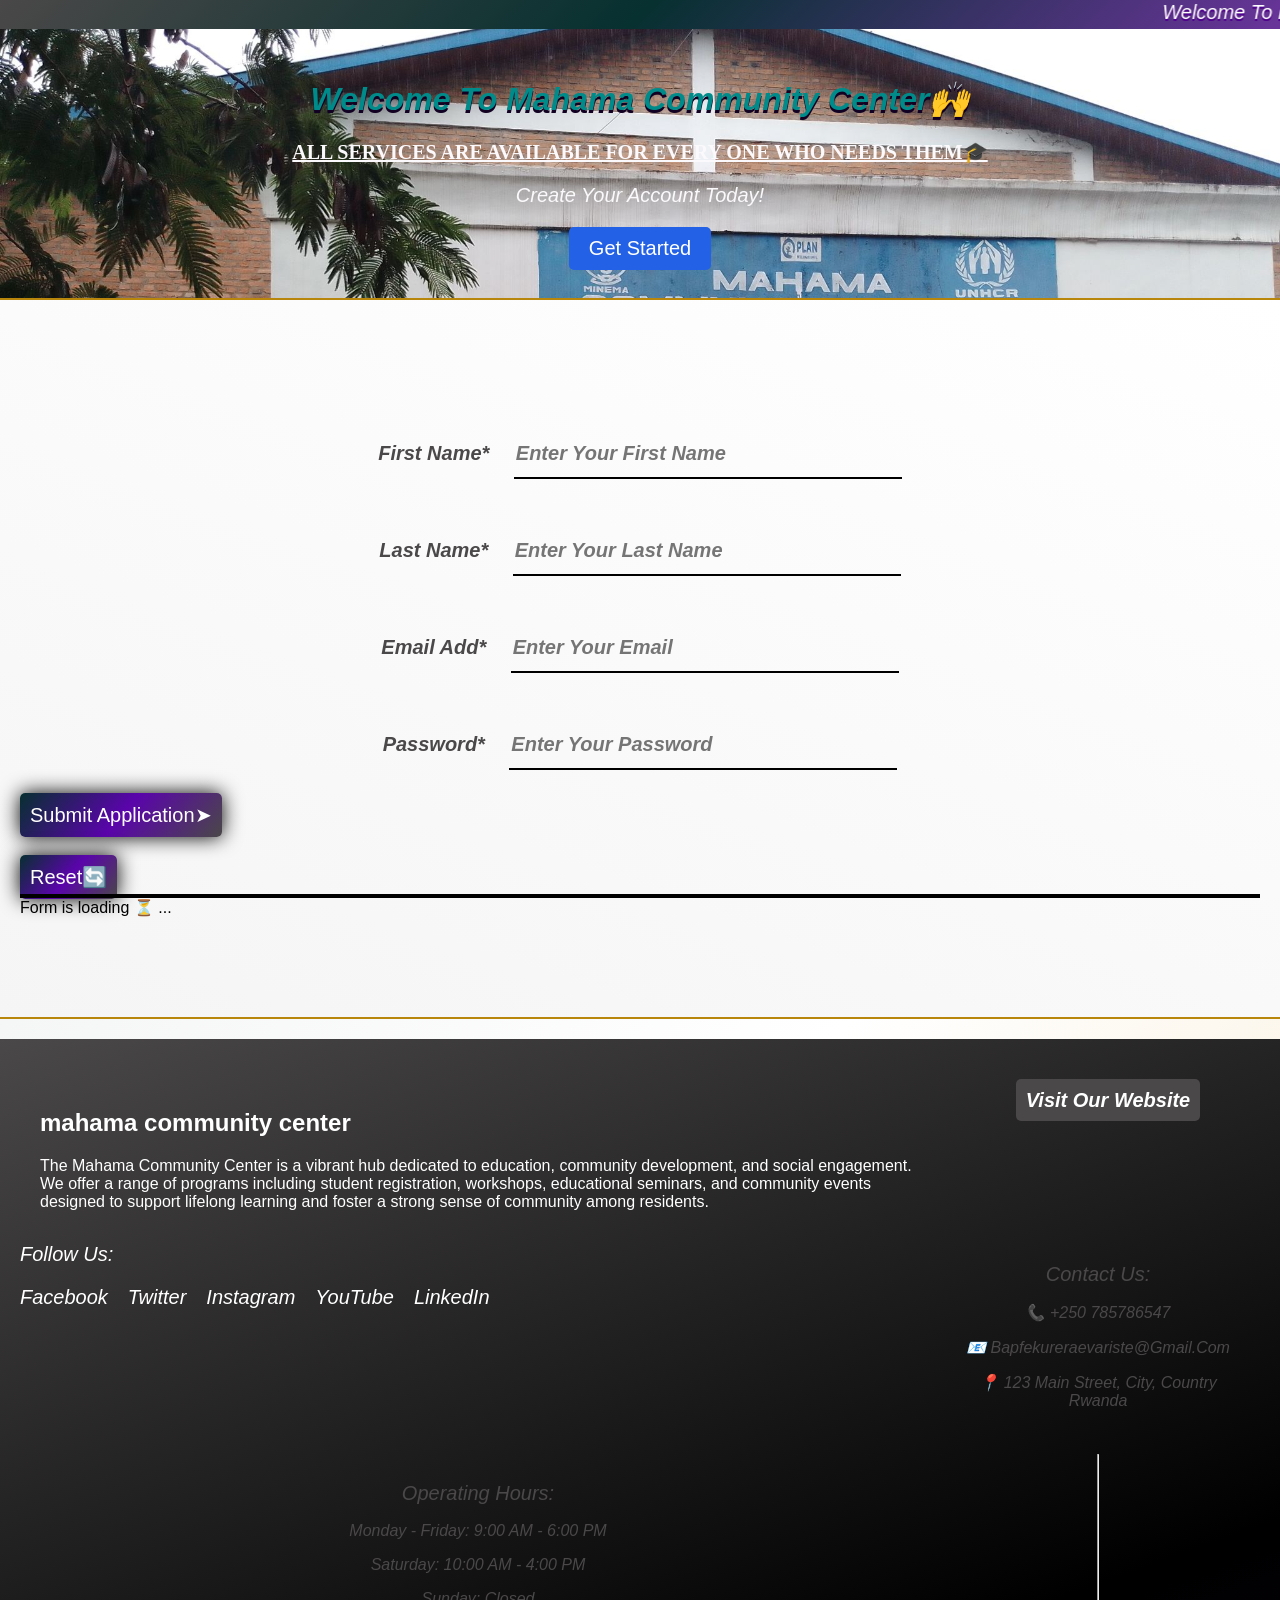
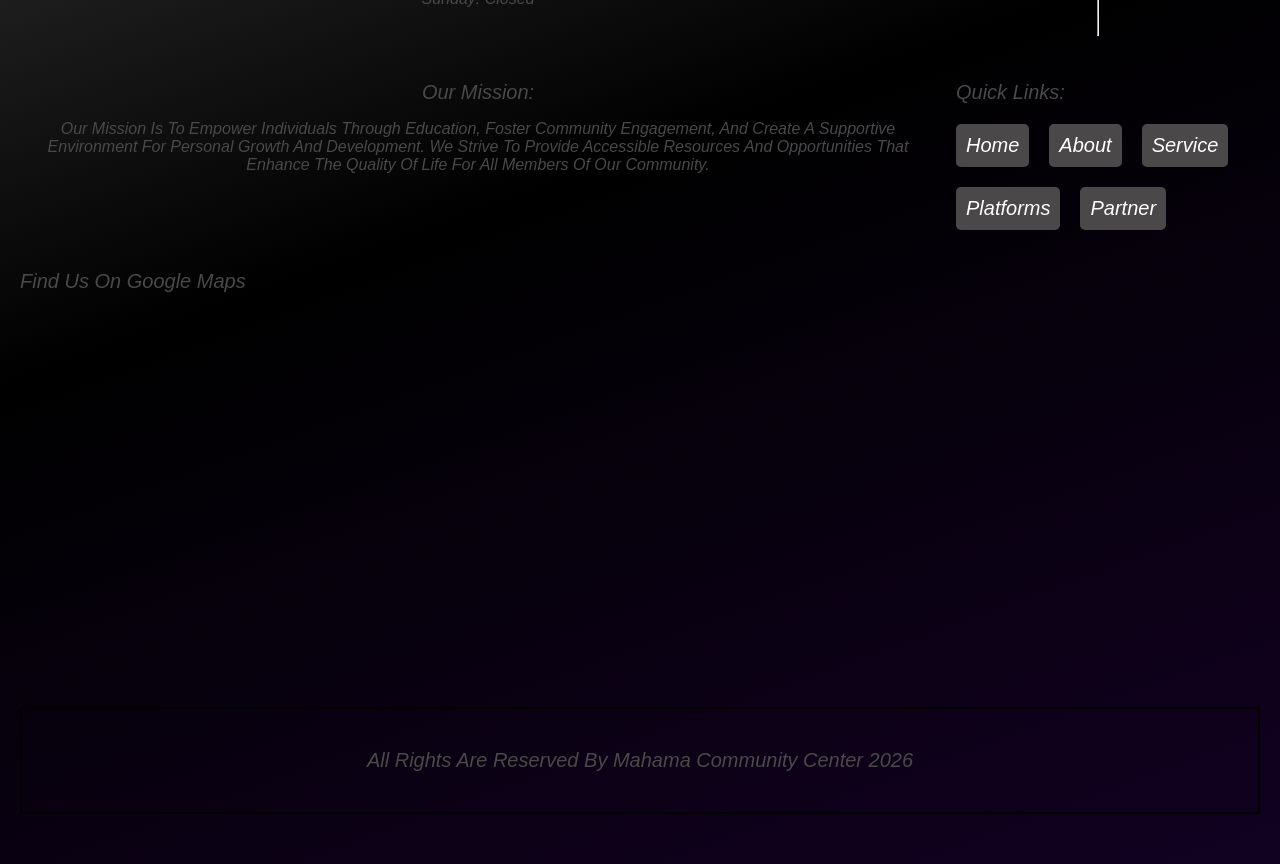
==== commit 49725436: "4commit" ====
--- a/index.html
+++ b/index.html
@@ -7,9 +7,16 @@
     <link rel="stylesheet" href="./index.css">
 </head>
 <body>
+    <div class="animation"><marquee behavior="right" direction="left">Welcome to Mahama Community Center! 🙌</marquee></div>
     <header class="header">
         <h1>welcome to mahama community center🙌</h1>
         <h3><span>all services are available for every one who needs them🎓</span></h3>
+        <p>create your account today!</p>
+        <div class="get" id="button">
+            <a href="./sign.html">
+                <button type="button" onclick="Document.getElementById('button').alert('get your registration form below!')">Get Started</button>
+            </a>
+        </div>
     </header>
     <br>
     <div class="container" id="container">
@@ -46,6 +53,7 @@
         <div class="btn1" id="btn1"></div>
     </div>
     <div class="footer">
+        <div class="made">
         <div class="head">
             <h2>mahama community center</h2>
             <p>The Mahama Community Center is a vibrant hub dedicated to education, community development, and social engagement. We offer a range of programs including student registration, workshops, educational seminars, and community events designed to support lifelong learning and foster a strong sense of community among residents.</p>
@@ -83,12 +91,13 @@
         <div class="card4">
             <h2>quick links:</h2>
             <div class="card5">
-                <a href="#home">home</a>
-                <a href="#about">about</a>
-                <a href="#service">service</a>
-                <a href="#platforms">platforms</a>
-                <a href="#partner">partner</a>
+                <a href="./community.html">home</a>
+                <a href="./community.html">about</a>
+                <a href="./services.html">service</a>
+                <a href="./platform.html">platforms</a>
+                <a href="./partner.html">partner</a>
             </div>
+        </div>
         </div>
         <div class="goole">
             <h1>find us on google maps</h1>
--- a/index.css
+++ b/index.css
@@ -2,13 +2,48 @@
     margin: 0;
     padding: 0;
     font-family: Arial, sans-serif;
-    background:linear-gradient(135deg,teal,white,wheat) ;
+    background:linear-gradient(135deg,#e9ebeb,white,wheat) ;
+}
+.animation{
+    position: relative;
+    justify-self: center;
+    background: linear-gradient(135deg,#4a4848,#073030,#69349a);
+    color: white;
+    font-size: 20px;
+    font-weight: 500;
+    text-shadow: 0 2px 0 hsl(271, 99%, 30%),0 2px 0 hsl(300, 13%, 24%),0 2px 0 hsl(297, 99%, 30%);
+    font-style: italic;
+    text-transform: capitalize;
+}
+.get{
+    position: relative;
+    justify-self: center;
+    margin-top: 20px;
+}
+.get button{
+    padding: 10px 20px;
+    border: none;
+    border-radius: 5px;
+    cursor: pointer;
+    font-size: 20px;
+    color: white;
+    text-transform: capitalize;
+    background-color: #2361e6;
+}
+.get button:hover{
+    background-color: #073030;
+    color: white;
+    transition: all ease 0.3s;
+    transform: translateY(-5px);
 }
 .header{
     text-align: center;
     justify-self: center;
     padding: 30px 20px;
-    background-color: whitesmoke;
+    background-image: url('./image/2.jpeg');
+    background-size: cover;
+     background-position: center;
+     background-attachment: fixed;
 }
 .header h1{
     color:darkcyan;
@@ -21,10 +56,16 @@
 .header h3{
     font: 20px bold;
     text-transform: uppercase;
-    text-shadow:0 0 5px #120122;
-    color: #073030;
+    color: #fbf9fb;
     font-weight: 900;
     text-decoration: underline;
+}
+.header p{
+    color: #fbf9fb;
+    font-size: 20px;
+    font-weight: 500;
+    font-style: italic;
+    text-transform: capitalize;
 }
 .container{
     position: relative;
@@ -378,4 +419,13 @@
     font-weight: 500;
     font-style: italic;
     text-transform: capitalize;
+}
+.made{
+    display: grid;
+    grid-template-columns: repeat(2,1fr);
+}
+@media screen and (max-width: 768px){
+    .made{
+        grid-template-columns: 1fr;
+    }
 }
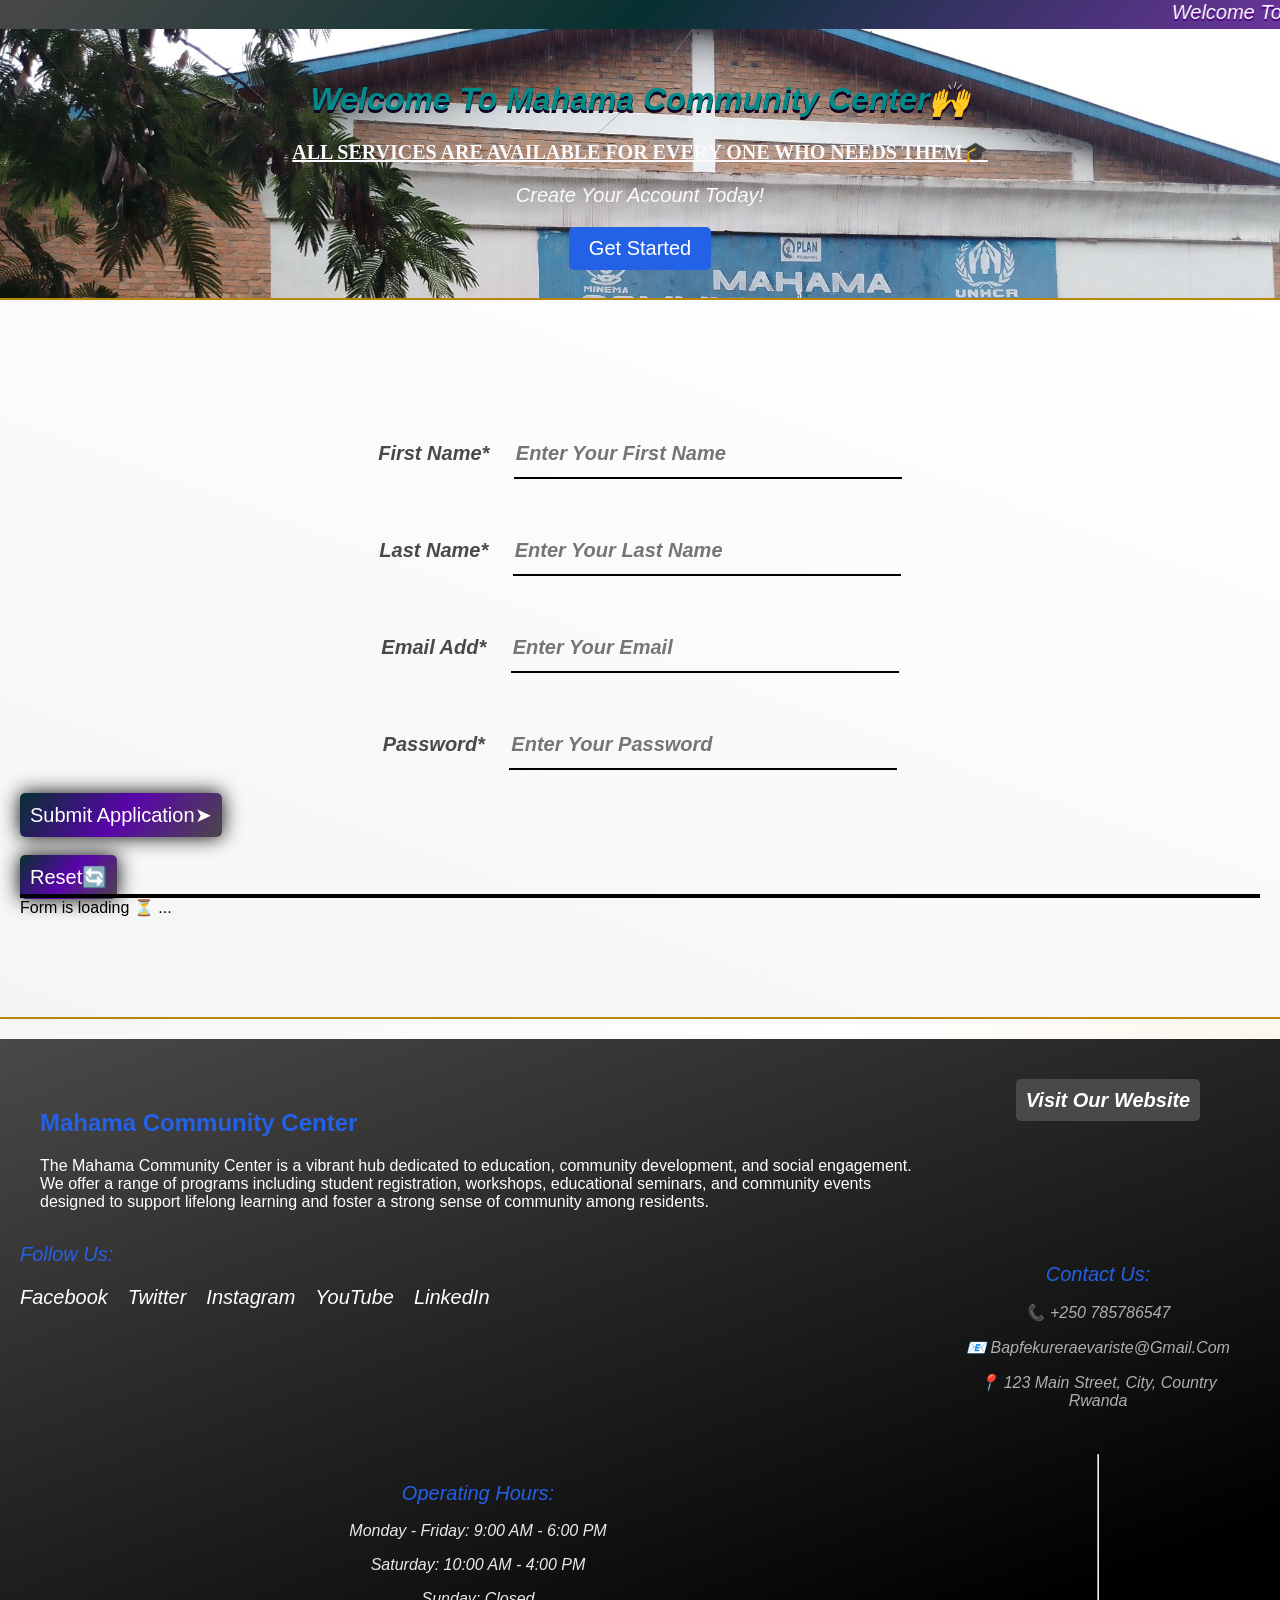
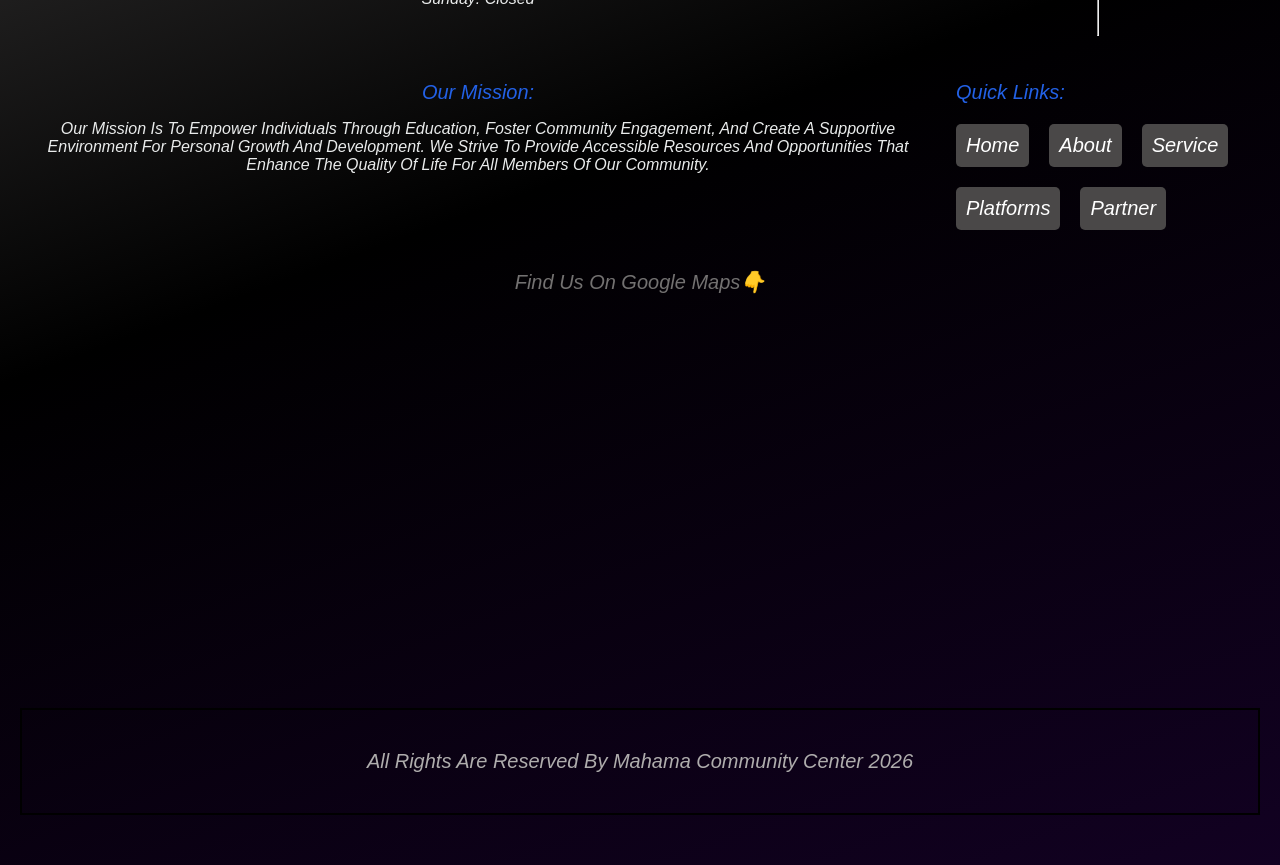
==== commit 8f313816: "5commit" ====
--- a/index.html
+++ b/index.html
@@ -100,7 +100,7 @@
         </div>
         </div>
         <div class="goole">
-            <h1>find us on google maps</h1>
+            <h1>find us on google maps👇</h1>
             <iframe src="https://www.google.com/maps/embed?pb=!1m18!1m12!1m3!1d3976.1234567890123!2d30.1234567890123!3d-1.1234567890123!2m3!1f0!2f0!3f0!3m2!1i1024!2i768!4f13.1!3m3!1m2!1s0x123456789012345%3A0x123456789012345!2sMahama%20Community%20Center!5e0!3m2!1sen!2srw!4v1700000000000" width="600" height="450" style="border:0;" allowfullscreen="" loading="lazy"></iframe>
         </div>
         <div class="card6">
--- a/index.css
+++ b/index.css
@@ -210,6 +210,10 @@
     background-color: transparent;
     color: white;
 }
+.head h2{
+    color: #2361e6;
+    text-transform: capitalize;
+}
 .link{
     position: relative;
     justify-self: center;
@@ -240,14 +244,14 @@
     text-align: center;
 }
 .card1 h2{
-    color: #4a4848;
+    color:#2361e6;
     font-size: 20px;
     font-weight: 500;
     font-style: italic;
     text-transform: capitalize;
 }
 .card1 p{
-    color: #4a4848;
+    color: #afadad;
     font-size: 16px;
     font-weight: 500;
     font-style: italic;
@@ -261,21 +265,21 @@
     text-align: center;
 }
 .card2 h2{
-    color: #4a4848;
+    color:#2361e6;
     font-size: 20px;
     font-weight: 500;
     font-style: italic;
     text-transform: capitalize;
 }
 .card2 p{
-    color: #4a4848;
+    color:white;
     font-size: 16px;
     font-weight: 500;
     font-style: italic;
     text-transform: capitalize;
 }
 .social h2{
-    color: white;
+    color:#2361e6;
     font-size: 20px;
     top: 20px;
     font-weight: 500;
@@ -317,14 +321,14 @@
     text-align: center;
 }
 .card2 h2{
-    color: #4a4848;
+    color: #2361e6;
     font-size: 20px;
     font-weight: 500;
     font-style: italic;
     text-transform: capitalize;
 }
 .card2 p{
-    color: #4a4848;
+    color:#e9ebeb;
     font-size: 16px;
     font-weight: 500;
     font-style: italic;
@@ -338,14 +342,14 @@
     text-align: center;
 }
 .card3 h2{
-    color: #4a4848;
+    color: #2361e6;
     font-size: 20px;
     font-weight: 500;
     font-style: italic;
     text-transform: capitalize;
 }
 .card3 p{
-    color: #4a4848;
+    color: #e9ebeb;
     font-size: 16px;
     font-weight: 500;
     font-style: italic;
@@ -358,7 +362,7 @@
     padding: 20px 20px;
 }
 .card4 h2{
-    color: #4a4848;
+    color: #2361e6;
     font-size: 20px;
     font-weight: 500;
     font-style: italic;
@@ -393,17 +397,19 @@
     margin-top: 20px;
 }
 .goole h1{
-    color: #4a4848;
+    color: #737171;
     font-size: 20px;
     font-weight: 500;
     font-style: italic;
     text-transform: capitalize;
     margin-bottom: 10px;
+    text-align: center;
 }
 .goole iframe{
     width: 100%;
     height: 400px;
     border: none;
+    border-radius: 5px;
 }
 .card6{
     position: relative;
@@ -414,7 +420,7 @@
     text-align: center;
 }
 .card6 p{
-    color: #4a4848;
+    color:#afadad;
     font-size: 20px;
     font-weight: 500;
     font-style: italic;
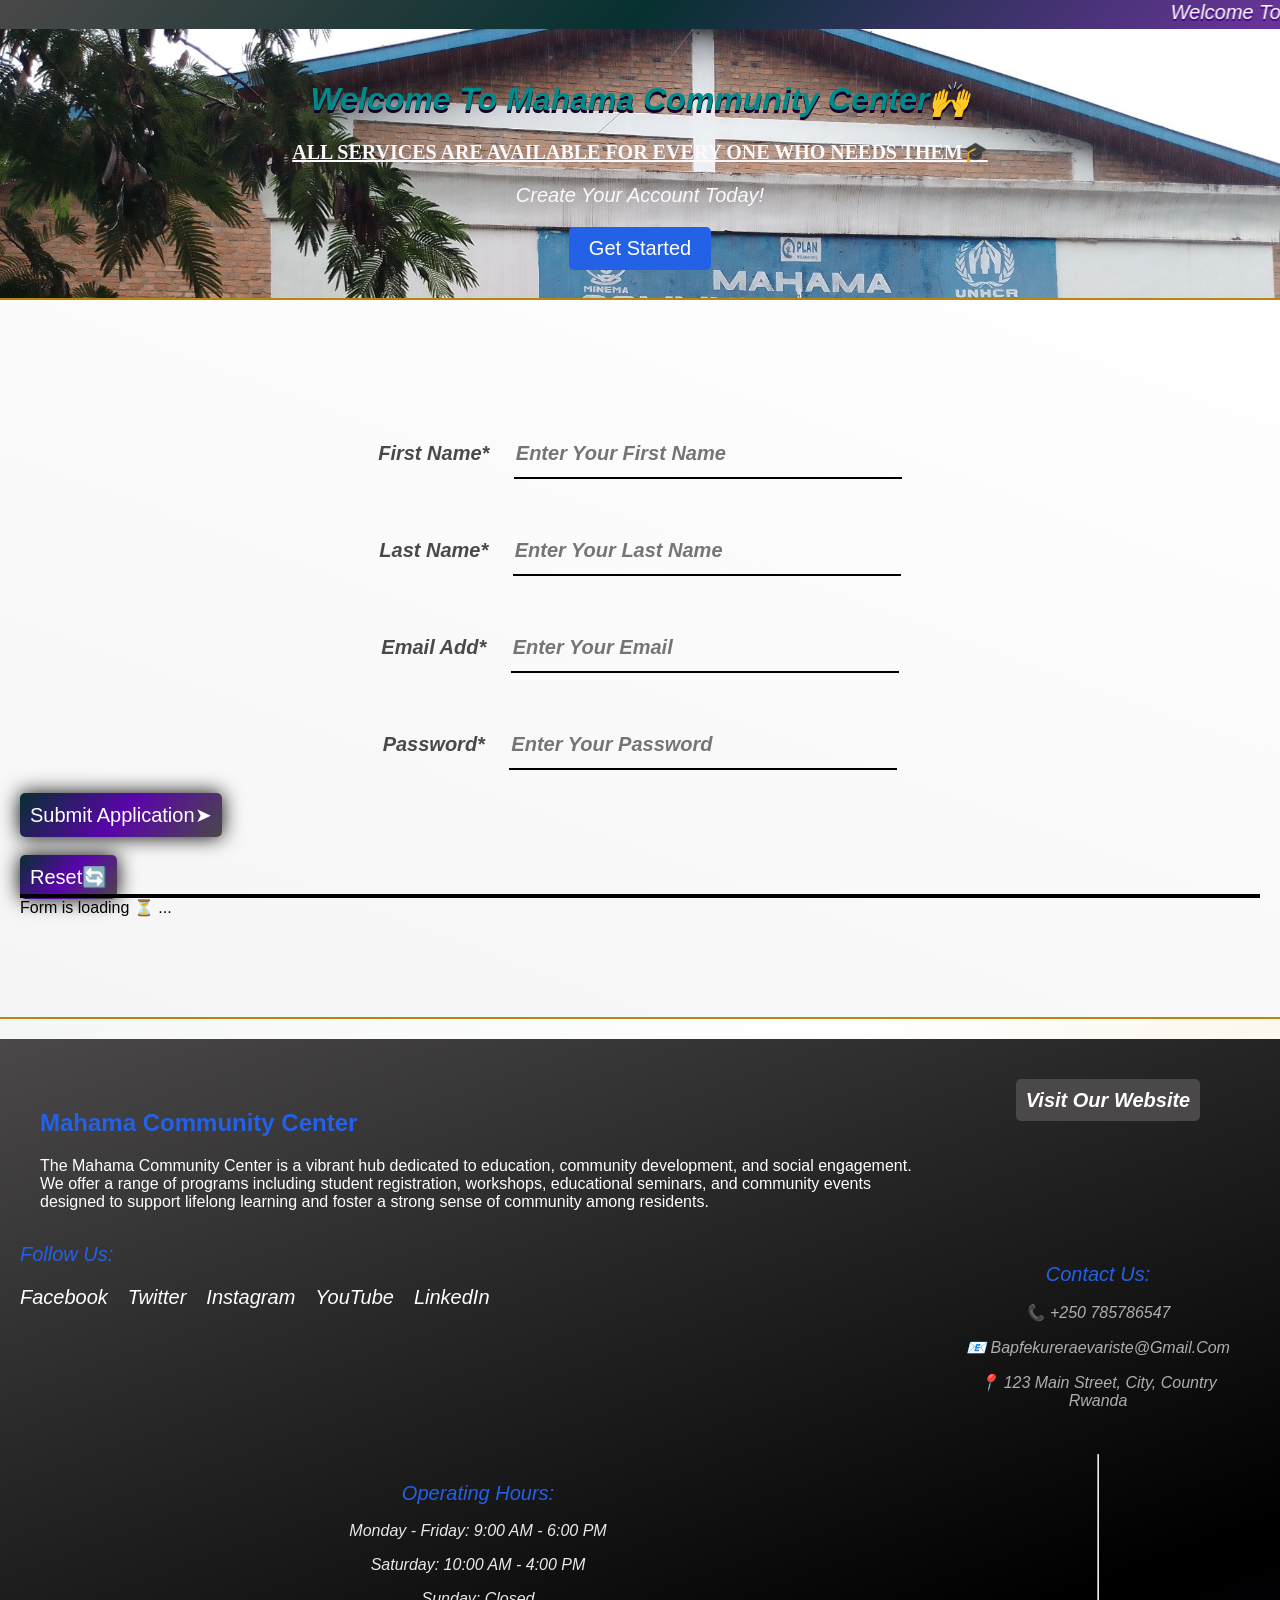
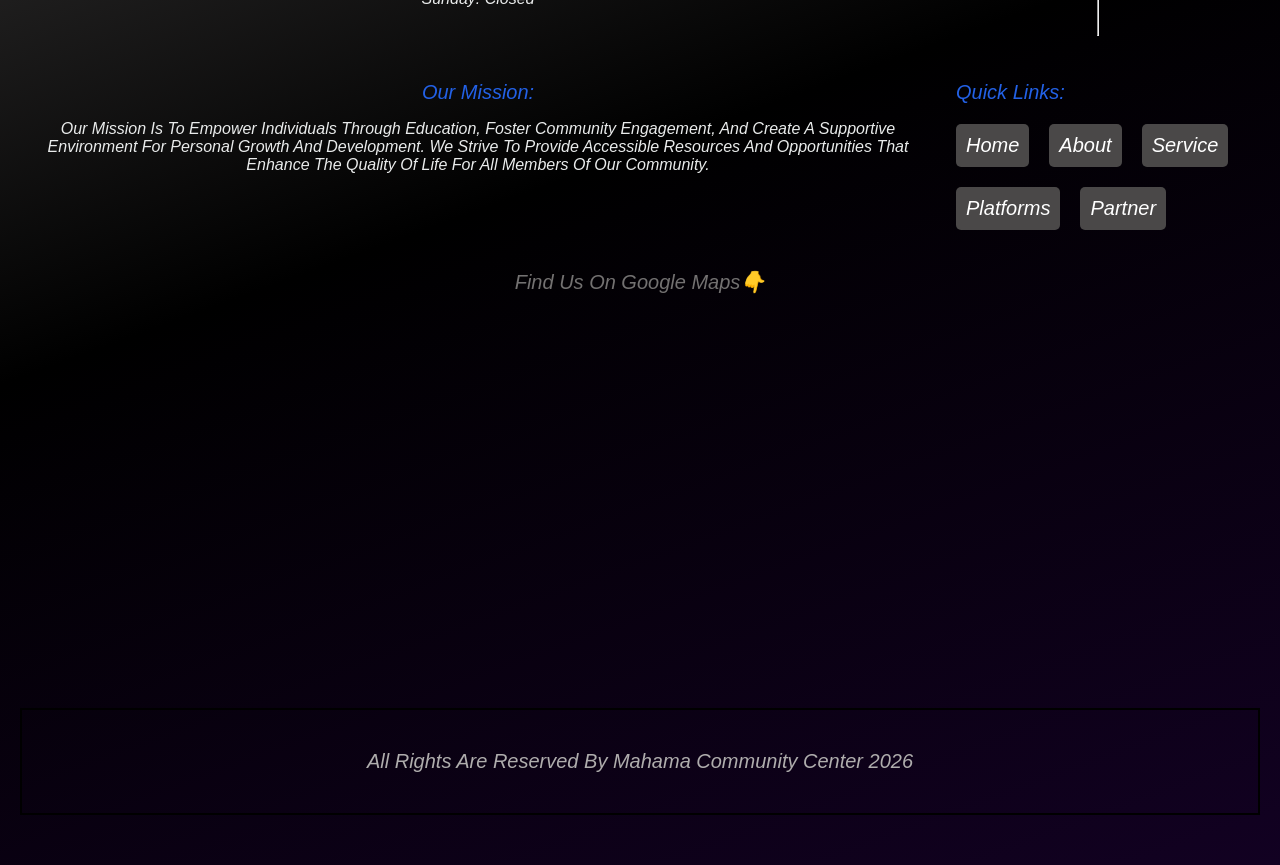
==== commit 12fcc375: "6commit" ====
--- a/index.html
+++ b/index.html
@@ -95,7 +95,7 @@
                 <a href="./community.html">about</a>
                 <a href="./services.html">service</a>
                 <a href="./platform.html">platforms</a>
-                <a href="./partner.html">partner</a>
+                <a href="./team.html">partner</a>
             </div>
         </div>
         </div>
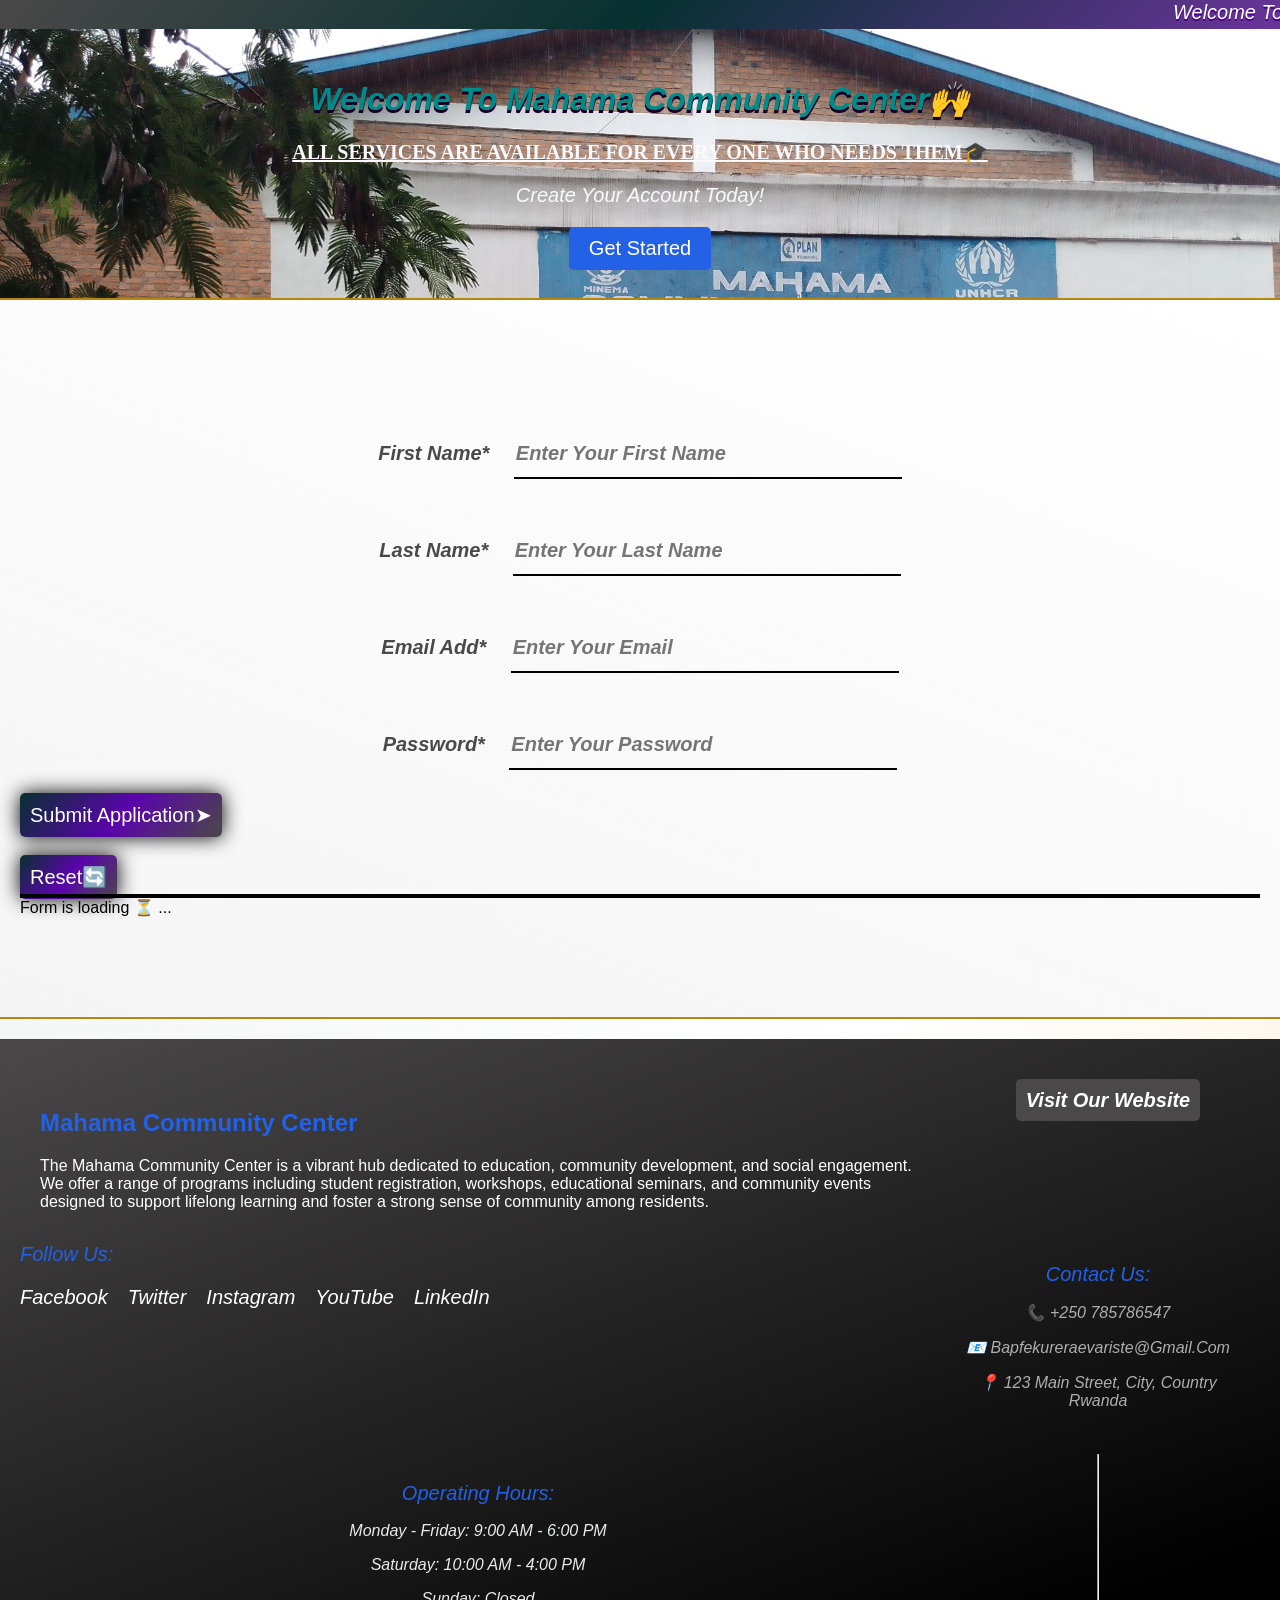
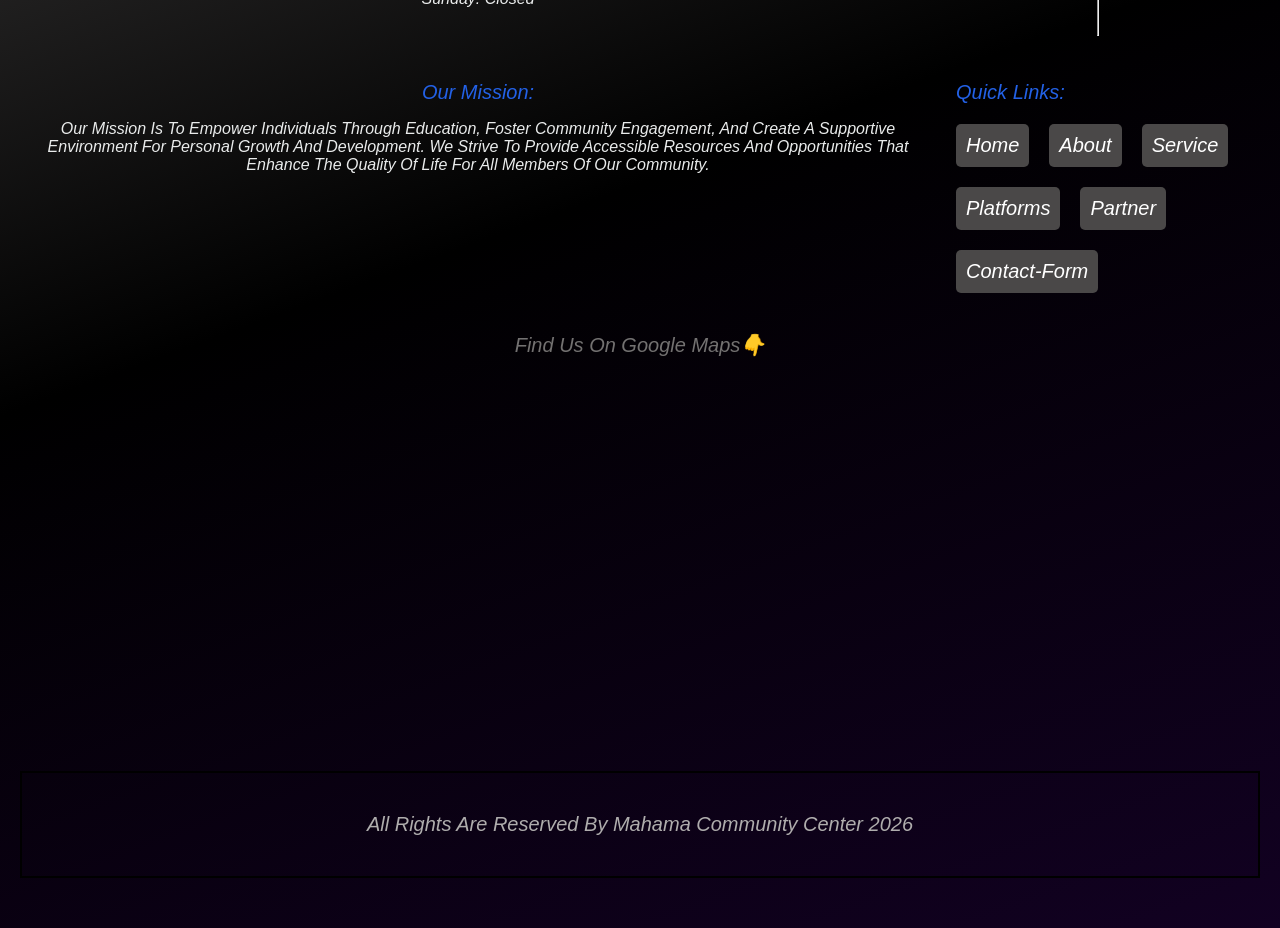
==== commit 2321ad15: "7commit" ====
--- a/index.html
+++ b/index.html
@@ -96,6 +96,7 @@
                 <a href="./services.html">service</a>
                 <a href="./platform.html">platforms</a>
                 <a href="./team.html">partner</a>
+                <a href="./contact.html">contact-form</a>
             </div>
         </div>
         </div>
